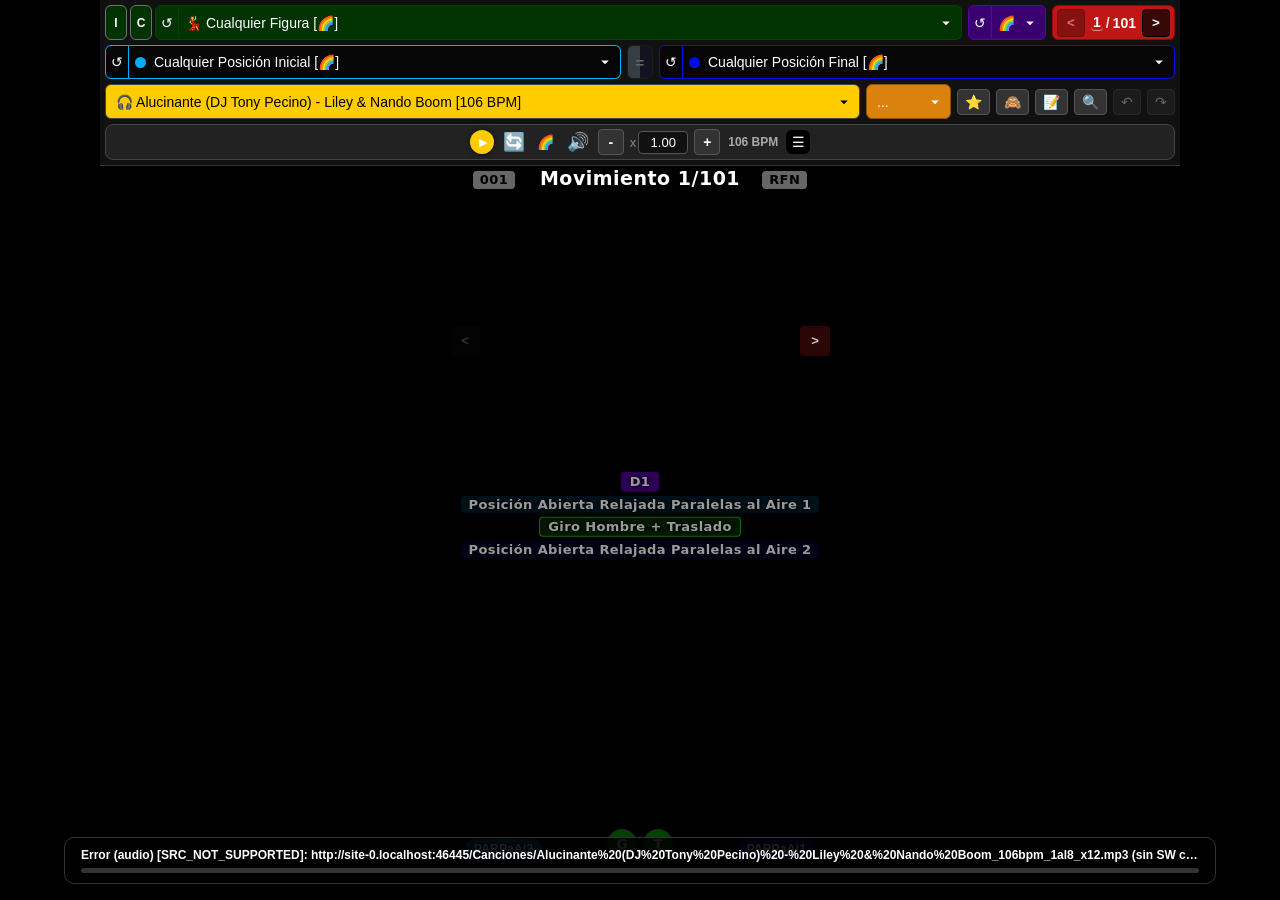
==== index.html @ b6594672 "Subida forzada directa automatizada" ====
<!DOCTYPE html>
<html lang="es">
<head>
    <meta charset="UTF-8">
    <meta name="viewport" content="width=device-width, initial-scale=1.0, maximum-scale=1.0, user-scalable=no">
    <meta name="theme-color" content="#111111">
    <meta name="apple-mobile-web-app-capable" content="yes">
    <meta name="apple-mobile-web-app-status-bar-style" content="black-translucent">
    <meta name="apple-mobile-web-app-title" content="Glosario Bachatero">
    <title>Glosario Bachatero</title>
    <link rel="manifest" href="manifest.json">
    <link rel="icon" href="icon-192.png" type="image/png">
    <link rel="apple-touch-icon" href="icon-192.png">
    <link rel="stylesheet" href="style.css?v=87">
</head>
<body>

    <div id="figure-panel">
        <div class="dropdown-group" id="fig-dropdown-group">
            <button class="figura-toggle-btn" id="fig-individualizar-btn" title="Mostrar Figuras individuales (un solo movimiento)">I</button>
            <button class="figura-toggle-btn" id="fig-combos-btn" title="Mostrar Combos (Figuras que combinan varios movimientos, &quot;A + B&quot;)">C</button>
            <button class="reset-btn" id="fig-reset-btn" title="Cualquier Figura">↺</button>
            <div class="dropdown-container" id="fig-dropdown-container">
                <div class="dropdown-selected" id="fig-selected"><span class="dropdown-label-text">💃 Cualquier Figura [🌈]</span></div>
                <div class="dropdown-options" id="fig-options-panel">
                    <input type="text" class="dropdown-search" id="fig-search" placeholder="🔍 Buscar Figura ...">
                    <div class="dropdown-list" id="fig-list"></div>
                </div>
            </div>
        </div>

        <div class="dropdown-group" id="ver-dropdown-group">
            <button class="reset-btn" id="ver-reset-btn" title="Cualquier Dificultad">↺</button>
            <div class="dropdown-container" id="ver-dropdown-container">
                <div class="dropdown-selected" id="ver-selected"><span class="dropdown-label-text">🌈</span></div>
                <div class="dropdown-options" id="ver-options-panel">
                    <div class="dropdown-list" id="ver-list"></div>
                </div>
            </div>
        </div>

        <div class="pagination-controls">
            <button id="prev-page-btn" class="page-btn" title="Anterior (Flecha Izq)">&lt;</button>
            <span id="page-indicator"><input type="number" id="page-indicator-input" min="1" step="1" inputmode="numeric"><span class="page-indicator-sep">/</span><span id="page-indicator-total">1</span></span>
            <button id="next-page-btn" class="page-btn" title="Siguiente (Flecha Der)">&gt;</button>
        </div>

    </div>

    <div id="position-panel">
        <div class="dropdown-group" id="posini-dropdown-group">
            <button class="reset-btn" id="posini-reset-btn" title="Cualquier Posición Inicial">↺</button>
            <div class="dropdown-container" id="posini-dropdown-container">
                <div class="dropdown-selected" id="posini-selected"><span class="dropdown-label-text"><span class="pos-dot pos-dot-ini"></span>Cualquier Posición Inicial [🌈]</span></div>
                <div class="dropdown-options" id="posini-options-panel">
                    <input type="text" class="dropdown-search" id="posini-search" placeholder="🔍 Buscar Posición Inicial ...">
                    <div class="dropdown-list" id="posini-list"></div>
                </div>
            </div>
        </div>

        <button class="pos-igual-btn" id="pos-igual-btn" title="Sólo Posición Inicial = Posición Final (I)">=</button>

        <div class="dropdown-group" id="posfin-dropdown-group">
            <button class="reset-btn" id="posfin-reset-btn" title="Cualquier Posición Final">↺</button>
            <div class="dropdown-container" id="posfin-dropdown-container">
                <div class="dropdown-selected" id="posfin-selected"><span class="dropdown-label-text"><span class="pos-dot pos-dot-fin"></span>Cualquier Posición Final [🌈]</span></div>
                <div class="dropdown-options" id="posfin-options-panel">
                    <input type="text" class="dropdown-search" id="posfin-search" placeholder="🔍 Buscar Posición Final ...">
                    <div class="dropdown-list" id="posfin-list"></div>
                </div>
            </div>
        </div>

    </div>

    <div id="ui-panel">
        <div class="song-selector-group">
            <div class="dropdown-container" id="song-dropdown-container">
                <div class="dropdown-selected" id="song-selected"><span class="dropdown-label-text">🎧 Seleccionar Canción...</span></div>
                <div class="dropdown-options" id="song-options-panel">
                    <div class="song-sort-row">
                        <button class="sort-btn active" id="sort-abc" title="Ordenar Alfabéticamente">A-Z</button>
                        <button class="sort-btn" id="sort-bpm" title="Ordenar por BPM">BPM</button>
                    </div>
                    <input type="text" class="dropdown-search" id="song-search" placeholder="🔍 Buscar canción...">
                    <div class="dropdown-list" id="song-list"></div>
                </div>
            </div>
            <div class="dropdown-container fav-list-dropdown-container" id="fav-list-dropdown-container">
                <div class="dropdown-selected" id="fav-list-selected"><span class="dropdown-label-text">...</span></div>
                <div class="dropdown-options" id="fav-list-options-panel">
                    <div class="fav-list-manage-row">
                        <button class="fav-mini-btn" id="fav-list-new-btn" title="Nueva lista de favoritos">+</button>
                        <button class="fav-mini-btn" id="fav-list-rename-btn" title="Renombrar la lista seleccionada">✎</button>
                        <button class="fav-mini-btn" id="fav-list-delete-btn" title="Eliminar la lista seleccionada">🗑</button>
                    </div>
                    <div class="dropdown-list" id="fav-list-list"></div>
                </div>
            </div>
            <button class="history-btn fav-star-btn" id="fav-add-current-btn" title="Agregar la Figura actual a la lista seleccionada (B)">⭐</button>
            <button class="history-btn hide-star-btn" id="fig-hide-current-btn" title="Ocultar el movimiento actual (O)">🙈</button>
            <button class="history-btn note-btn" id="fig-note-btn" title="Anotar una nota para el movimiento actual (N)">📝</button>
            <div class="movsearch-container" id="movsearch-container">
                <button class="history-btn" id="movsearch-btn" title="Buscar Movimiento por código (L)">🔍</button>
                <div class="movsearch-options" id="movsearch-options-panel">
                    <input type="text" class="dropdown-search" id="movsearch-search" placeholder="🔍 Buscar por código (ej. ART)...">
                    <div class="dropdown-list" id="movsearch-list"></div>
                </div>
            </div>
            <button class="history-btn" id="undo-btn" title="Deshacer (Ctrl+Z)" disabled>↶</button>
            <button class="history-btn" id="redo-btn" title="Rehacer (Ctrl+Y)" disabled>↷</button>
        </div>

        <div class="controls-box">
            <button id="play-btn" class="btn-yellow" title="Reproducir (Espacio)">
                <span id="play-icon" class="icon-play">▶</span>
            </button>
            <button id="refresh-btn" class="action-btn" title="Reiniciar (R)">🔄</button>
            <button id="controls-reset-btn" class="controls-reset-btn" title="Reiniciar Todos los Filtros (F)">🌈</button>
            <button id="mute-btn" class="action-btn" title="Silenciar (M)">🔊</button>
            <div class="slow-container">
                <div class="rate-wrapper">
                    <span class="rate-btn" id="rate-minus">-</span>
                    <span class="rate-input-box">
                        <span class="rate-prefix">x</span>
                        <input type="number" id="rate-input" value="1.00" step="0.01" min="0.01" max="3.00" title="Velocidad (+ / -)">
                    </span>
                    <span class="rate-btn" id="rate-plus">+</span>
                </div>
                <span id="calc-bpm-label">--- BPM</span>
            </div>
            <div class="menu-container" id="menu-container">
                <button id="menu-btn" class="menu-btn" title="Más opciones">☰</button>
                <div class="menu-options" id="menu-options-panel">
                    <div class="menu-item" id="menu-download-item">
                        <span class="menu-item-label">📥 Descargar para modo avión</span>
                    </div>
                    <div class="menu-item menu-item-toggle" id="menu-title-toggle-item" title="Mostrar Título del Video (T)">
                        <span class="menu-item-label">🏷️ Mostrar código identificador</span>
                        <span class="menu-item-check" id="menu-title-toggle-check">✓</span>
                    </div>
                    <div class="menu-item menu-item-toggle" id="menu-show-hidden-toggle-item" title="Mostrar también, en toda la navegación, las Figuras que ocultaste">
                        <span class="menu-item-label">🙉 Mostrar figuras ocultas</span>
                        <span class="menu-item-check" id="menu-show-hidden-toggle-check">✓</span>
                    </div>
                    <div class="menu-item" id="menu-reset-hidden-item" title="Vuelve a mostrar, en la navegación normal, todas las Figuras que ocultaste">
                        <span class="menu-item-label">♻️ Restablecer todas las figuras ocultas</span>
                    </div>
                    <div class="menu-item" id="menu-hotkeys-item">
                        <span class="menu-item-label">⌨️ Ver atajos de teclado</span>
                    </div>
                    <div class="menu-item" id="menu-export-item" title="Genera un texto copiable con tus favoritos, tus Figuras ocultas y tus notas, para guardarlo como respaldo">
                        <span class="menu-item-label">⬆️ Exportar mis favoritos, ocultos y notas</span>
                    </div>
                    <div class="menu-item" id="menu-import-item" title="Pegá un texto exportado antes para restaurar tus favoritos, tus Figuras ocultas y tus notas">
                        <span class="menu-item-label">⬇️ Importar mis favoritos, ocultos y notas</span>
                    </div>
                    <div class="menu-item" id="menu-clear-cache-item" title="Borra todo lo guardado (incluido el modo avión) y recarga la última versión">
                        <span class="menu-item-label">🧹 Borrar caché y actualizar</span>
                    </div>
                    <div class="menu-item" id="menu-clear-cache-keep-favs-item" title="Borra el caché de la app y lo descargado para modo avión, y recarga la última versión, pero mantiene tus listas de favoritos, tus Figuras ocultas y tus notas">
                        <span class="menu-item-label">🧹 Borrar caché y actualizar (conservando mis favoritos, ocultos y notas)</span>
                    </div>
                </div>
            </div>
        </div>
    </div>

    <div id="hotkeys-modal-overlay">
        <div id="hotkeys-modal">
            <div id="hotkeys-modal-header">
                <span>⌨️ Atajos de teclado</span>
                <button id="hotkeys-modal-close" title="Cerrar">✕</button>
            </div>
            <div id="hotkeys-modal-body"></div>
        </div>
    </div>

    <div id="video-container">
        <div class="video-side"></div>
        <div class="video-center-wrapper" id="video-center-wrapper">
            <div class="video-center" id="video-grid-wrapper">
                <div id="loading-indicator">
                    <div class="loading-spinner"></div>
                    <div class="loading-text">Cargando...</div>
                </div>
            </div>
            <button id="video-prev-btn" class="page-btn video-nav-btn video-nav-btn-left" title="Anterior (Flecha Izq)">&lt;</button>
            <button id="video-next-btn" class="page-btn video-nav-btn video-nav-btn-right" title="Siguiente (Flecha Der)">&gt;</button>
            <button id="posini-swap-btn" class="pos-swap-btn pos-swap-btn-ini" title="Poner como Posición Inicial la actual Posición Final (y resetear la Posición Final)"><span></span></button>
            <button id="posfin-swap-btn" class="pos-swap-btn pos-swap-btn-fin" title="Poner como Posición Final la actual Posición Inicial (y resetear la Posición Inicial)"><span></span></button>
            <div id="figure-note-display"></div>
        </div>
        <div class="video-side"></div>
        <audio id="audio-player"></audio>
    </div>

    <div id="pull-indicator"><div class="pull-spinner"></div></div>

    <div id="offline-cache-banner">
        <div id="offline-cache-text">Preparando descarga offline...</div>
        <div id="offline-cache-track"><div id="offline-cache-bar"></div></div>
    </div>

    <script src="script.js?v=67"></script>
</body>
</html>
---- style.css ----
html { color-scheme: dark; }
*, *::before, *::after { box-sizing: border-box; margin: 0; padding: 0; }

body, html {
    width: 100vw;
    height: 100vh;
    background-color: black;
    display: flex;
    flex-direction: column;
    overflow: hidden;
    font-family: sans-serif;
    color: white;
}

@media (min-width: 1081px) {
    body, html {
        width: 1080px;
        margin-left: auto;
        margin-right: auto;
    }

    #posini-dropdown-container { max-width: none; }
    #posfin-dropdown-container { max-width: none; }

    #ui-panel {
        flex-direction: column;
        gap: 4px;
        padding: 4px 10px;
    }

    .song-selector-group {
        flex-wrap: nowrap;
        width: 100%;
        gap: 6px;
        justify-content: space-between;
    }

    #song-dropdown-container {
        flex: 1 1 auto;
        min-width: 0;
    }

    #song-dropdown-container .dropdown-selected {
        height: 35px;
    }

    .controls-box {
        width: 100%;
        justify-content: center;
    }
}

#figure-panel {
    flex: 0 0 auto;
    background: #111;
    padding: 5px 5px 5px 5px;
    display: flex;
    justify-content: center;
    align-items: center;
    flex-wrap: wrap;
    gap: 6px;
    /* border-bottom: 1px solid #222; */
}

.dropdown-container {
    position: relative;
    min-width: 280px;
}

/* Grupo botón-reset + desplegable: van pegados, sin espacio entre ellos,
   como si fueran un solo control partido en dos. */
.dropdown-group {
    display: flex;
    align-items: stretch;
    min-width: 0;
}
.dropdown-group .dropdown-container {
    flex: 1 1 auto;
    min-width: 0;
}
.dropdown-group .dropdown-selected {
    border-top-left-radius: 0;
    border-bottom-left-radius: 0;
    border-left: none;
    padding-left: 6px;
}

.reset-btn {
    flex-shrink: 0;
    width: 24px;
    padding: 0;
    background-color: #003300;
    border: 1px solid #004400;
    border-top-right-radius: 0;
    border-bottom-right-radius: 0;
    border-top-left-radius: 6px;
    border-bottom-left-radius: 6px;
    color: white;
    font-size: 14px;
    line-height: 1;
    cursor: pointer;
    display: flex;
    align-items: center;
    justify-content: center;
    transition: filter 0.15s;
}
.reset-btn:hover { filter: brightness(1.4); }
.reset-btn:active { filter: brightness(1.7); }

/* Botones "I" (Individualizar) y "C" (Combos) a la izquierda del reset de
   Figura, mismo concepto que en __Reordenador.py: "I" también lista cada
   movimiento suelto de las Figuras compuestas ("A + B") además de la
   combinación completa; "C" muestra/oculta del todo las tomas cuya Figura
   es una combinación de varios movimientos. Activados por defecto (igual
   que en el reordenador), con el mismo celeste que el resto de los toggles
   activos de la app cuando están prendidos, y apagados/oscuros cuando no. */
.figura-toggle-btn {
    flex-shrink: 0;
    width: 22px;
    padding: 0;
    background-color: #1a1a1a;
    border: 1px solid #333;
    border-radius: 6px;
    color: #666;
    font-size: 12px;
    font-weight: bold;
    line-height: 1;
    cursor: pointer;
    display: flex;
    align-items: center;
    justify-content: center;
    margin-right: 3px;
    transition: filter 0.15s, background-color 0.15s, color 0.15s, border-color 0.15s;
}
.figura-toggle-btn:hover { filter: brightness(1.3); }
.figura-toggle-btn.active {
    background-color: #003300;
    border-color: #717070;
    color: #ffffff;
}

#ver-reset-btn { background-color: #3a0070; border-color: #5c00b0; }
#posini-reset-btn { background-color: #060606; border-color: #00AEFF; }
#posfin-reset-btn { background-color: #060606; border-color: #000CF0; }

#song-dropdown-container { min-width: 140px; }
#fig-dropdown-group { flex: 1 1 auto; min-width: 0; }
#ver-dropdown-group { min-width: 0; width: max-content; flex-shrink: 0; }
#ver-dropdown-group .dropdown-container { flex: 0 0 auto; width: max-content; }
#ver-dropdown-container .dropdown-selected { width: max-content; }

.dropdown-selected {
    padding: 8px 30px 8px 10px;
    font-size: 14px;
    background-color: #003300;
    color: white;
    border: 1px solid #004400;
    border-radius: 6px;
    cursor: pointer;
    background-image: url("data:image/svg+xml;charset=UTF-8,%3Csvg xmlns='http://www.w3.org/2000/svg' viewBox='0 0 24 24' fill='white'%3E%3Cpath d='M7 10l5 5 5-5z'/%3E%3C/svg%3E");
    background-repeat: no-repeat;
    background-position: right 6px center;
    background-size: 18px;
    user-select: none;
    height: 35px;
    display: flex;
    align-items: center;
}

/* El texto (y los íconos/puntos que lleve adentro) vive en su propio span
   que se recorta con "..." dentro del espacio disponible, para que la
   flechita del desplegable (background-image de arriba) quede siempre
   limpia y nunca tapada/empujada por un texto largo. */
.dropdown-label-text {
    flex: 1 1 auto;
    min-width: 0;
    overflow: hidden;
    text-overflow: ellipsis;
    white-space: nowrap;
    display: block;
    /* padding-left: 0px; */
}

#song-dropdown-container .dropdown-selected {
    background-color: #ffcc00;
    border-color: #444;
    color: black;
    background-image: url("data:image/svg+xml;charset=UTF-8,%3Csvg xmlns='http://www.w3.org/2000/svg' viewBox='0 0 24 24' fill='black'%3E%3Cpath d='M7 10l5 5 5-5z'/%3E%3C/svg%3E");
}

#ver-dropdown-container .dropdown-selected {
    background-color: #3a0070;
    border-color: #5c00b0;
    color: white;
    background-image: url("data:image/svg+xml;charset=UTF-8,%3Csvg xmlns='http://www.w3.org/2000/svg' viewBox='0 0 24 24' fill='white'%3E%3Cpath d='M7 10l5 5 5-5z'/%3E%3C/svg%3E");
}

.dropdown-options {
    display: none;
    position: absolute;
    top: 100%;
    left: 0;
    right: 0;
    background-color: #222;
    border: 1px solid #444;
    border-radius: 6px;
    margin-top: 4px;
    z-index: 100;
    box-shadow: 0 4px 12px rgba(0,0,0,0.8);
    max-height: 350px;
    flex-direction: column;
}

.dropdown-search {
    margin: 8px;
    padding: 8px 10px;
    background: #111;
    border: 1px solid #444;
    color: white;
    border-radius: 4px;
    outline: none;
    font-size: 14px;
}

.dropdown-list {
    overflow-y: auto;
    flex: 1;
}

.dropdown-item {
    padding: 10px 12px;
    font-size: 14px;
    cursor: pointer;
    border-bottom: 1px solid #333;
    transition: background-color 0.1s;
}
.dropdown-item:last-child { border-bottom: none; }
.dropdown-item:hover { background-color: #444; }

/* Resaltado por teclado (Flecha Arriba/Abajo dentro del desplegable abierto),
   independiente del color propio de "seleccionado" de cada panel: un marco
   blanco por dentro que se ve sobre cualquier fondo. Enter confirma el ítem
   resaltado. */
.dropdown-item.kbd-highlight {
    box-shadow: inset 0 0 0 2px rgba(255, 255, 255, 0.85);
}

#fig-options-panel .dropdown-search:focus { border: 1px solid #004400; }
#fig-options-panel .dropdown-item.selected { background-color: #003300; color: #ffffff; font-weight: bold; }
#song-options-panel .dropdown-search:focus { border-color: #ffcc00; }
#song-options-panel .dropdown-item.selected { background-color: #ffcc00; color: black; font-weight: bold; }
#ver-options-panel .dropdown-item.selected { background-color: #3a0070; color: white; font-weight: bold; }
#ver-options-panel .dropdown-item:hover { background-color: #5c00b0; }

.pagination-controls {
    display: flex;
    align-items: center;
    background: #bf1616;
    border: 1px solid #900a0a;
    border-radius: 6px;
    height: 35px;
		padding: 4px;
		gap: 6px;
}

#page-indicator {
    font-size: 14px;
    min-width: 45px;
    text-align: center;
    font-weight: bold;
    color: #ffffff;
    display: flex;
    align-items: center;
    justify-content: center;
    gap: 3px;
}

.page-indicator-sep { opacity: 0.85; }

#page-indicator-input {
    /* Ancho ajustado al contenido (en vez de un ancho fijo de 32px) para que
       el número quede tan "pegado" como el total de la derecha, en lugar de
       verse suelto dentro de una caja más ancha. Se recalcula por JS según
       la cantidad de dígitos (ver actualizarPaginacion). */
    width: 1.5ch;
    min-width: 1.5ch;
    background: transparent;
    border: none;
    border-bottom: 1px solid rgba(255,255,255,0.5);
    color: #ffffff;
    font-size: 14px;
    font-family: inherit;
    font-weight: bold;
    text-align: center;
    padding: 0;
    -moz-appearance: textfield;
}
#page-indicator-input::-webkit-outer-spin-button,
#page-indicator-input::-webkit-inner-spin-button {
    -webkit-appearance: none;
    margin: 0;
}
#page-indicator-input:focus {
    outline: none;
    border-bottom: 1px solid #ffffff;
}
#page-indicator-input:disabled { opacity: 0.5; }

.page-btn {
    background: #370808;
    border: 1px solid #000;
    color: #ffffff;
    border-radius: 4px;
    width: 28px;
    height: 28px;
    cursor: pointer;
    display: flex;
    justify-content: center;
    align-items: center;
    font-weight: bold;
    transition: 0.2s;
}
@media (hover: hover) {
    .page-btn:hover:not(:disabled) { background: #5a0c0c; }
}
.page-btn:disabled { opacity: 0.4; cursor: default; }


#ui-panel {
    flex: 0 0 auto;
    background: #111;
    border-bottom: 1px solid #333;
    /* display: flex; */
    justify-content: center;
    align-items: center;
    /* gap: 5px; */
    position: relative;
    z-index: 50;
    padding: 0px 5px 5px 5px;
}

/* ================= POSITION PANEL ================= */
#position-panel {
    flex: 0 0 auto;
    background: #111;
    padding: 0px 5px 5px 5px;
    display: flex;
    justify-content: center;
    align-items: center;
    gap: 6px;
    /* border-bottom: 1px solid #222; */
}

#posini-dropdown-group { min-width: 0; flex: 1 1 0; }
#posfin-dropdown-group { min-width: 0; flex: 1 1 0; }

#posini-dropdown-container .dropdown-selected,
#posfin-dropdown-container .dropdown-selected {
    height: 34px;
    padding-top: 6px;
    padding-bottom: 6px;
}

#posini-reset-btn, #posfin-reset-btn { height: 34px; }

/* Botón "=" entre Posición Inicial y Posición Final: mitad celeste (color
   de Posición Inicial) / mitad azul (color de Posición Final), con el "="
   en blanco. Apagado por defecto (semi-transparente y sin color, como los
   demás toggles de la app cuando están desactivados); al activarse toma
   color completo y un resaltado blanco. Actívalo/desactívalo con el mouse
   o con la tecla I; mientras está activo, sólo se listan/muestran las
   tomas cuya Posición Inicial y Final sean exactamente la misma. */
.pos-igual-btn {
    flex-shrink: 0;
    width: 26px;
    height: 34px;
    padding: 0;
    margin: 0;
    border: 1px solid #333;
    border-radius: 6px;
    background: linear-gradient(to right, #00AEFF 50%, #000CF0 50%);
    color: #ffffff;
    font-size: 15px;
    font-weight: bold;
    line-height: 1;
    cursor: pointer;
    display: flex;
    align-items: center;
    justify-content: center;
    opacity: 0.35;
    filter: grayscale(85%);
    transition: filter 0.15s, opacity 0.15s;
}
.pos-igual-btn:hover { filter: grayscale(85%) brightness(1.3); }
.pos-igual-btn.active {
    opacity: 1;
    filter: none;
}
.pos-igual-btn.active:hover { filter: brightness(1.15); }

#posini-dropdown-container .dropdown-selected {
    background-color: #060606;
    border-color: #00AEFF;
    color: white;
    background-image: url("data:image/svg+xml;charset=UTF-8,%3Csvg xmlns='http://www.w3.org/2000/svg' viewBox='0 0 24 24' fill='white'%3E%3Cpath d='M7 10l5 5 5-5z'/%3E%3C/svg%3E");
}

#posfin-dropdown-container .dropdown-selected {
    background-color: #060606;
    border-color: #000CF0;
    color: white;
    background-image: url("data:image/svg+xml;charset=UTF-8,%3Csvg xmlns='http://www.w3.org/2000/svg' viewBox='0 0 24 24' fill='white'%3E%3Cpath d='M7 10l5 5 5-5z'/%3E%3C/svg%3E");
}

#posini-options-panel .dropdown-item.selected { background-color: #060606; border: 1px solid #00AEFF; color: white; font-weight: bold; }
#posini-options-panel .dropdown-item:hover { background-color: #005a8a; }
#posini-options-panel .dropdown-search:focus { border-color: #00AEFF; }
#posfin-options-panel .dropdown-item.selected { background-color: #060606; border: 1px solid #000CF0; color: white; font-weight: bold; }
#posfin-options-panel .dropdown-item:hover { background-color: #00046a; }
#posfin-options-panel .dropdown-search:focus { border-color: #000CF0; }

.pos-dot {
    display: inline-block;
    width: 11px;
    height: 11px;
    border-radius: 50%;
    flex-shrink: 0;
    margin-top: 1px;
    margin-right: 8px;
    vertical-align: middle;
    position: relative;
    top: -1px;
}
.pos-dot-ini { background-color: #00AEFF; }
.pos-dot-fin { background-color: #000CF0; }

.song-selector-group {
    display: flex;
    align-items: center;
    gap: 6px;
    flex-wrap: wrap;
    justify-content: center;
    padding-bottom: 5px;
}

.sort-btn {
    background: #222;
    border: 1px solid #444;
    color: #888;
    font-size: 11px;
    padding: 4px 6px;
    border-radius: 4px;
    cursor: pointer;
    transition: all 0.2s;
}
.sort-btn:hover { color: white; border-color: #666; }
.sort-btn.active { color: #ff8f00; border-color: #ff8f00; background: #2a2a2a; }

/* Fila con A-Z / BPM, ahora DENTRO del menú de canciones (arriba del
   buscador), en vez de sueltos al lado del selector. */
.song-sort-row {
    display: flex;
    gap: 8px;
    padding: 8px 8px 0 8px;
    flex-shrink: 0;
}
.song-sort-row .sort-btn { flex: 1 1 auto; }

/* Botón lupa (🔍) para buscar Movimientos por su código de 3 letras (mismo
   que el cartel opcional del toggle "T"), a la izquierda de Deshacer. Mismo
   patrón que el menú ☰: botón + panel absoluto que se abre debajo. */
.movsearch-container {position: relative;flex-shrink: 0;/* padding-top: 1px; *//* padding-bottom: 3px; *//* height: 34px; *//* font-size: 22px; */}

.movsearch-options {
    display: none;
    position: absolute;
    top: 100%;
    left: 0;
    margin-top: 6px;
    background-color: #222;
    border: 1px solid #444;
    border-radius: 6px;
    z-index: 150;
    box-shadow: 0 4px 12px rgba(0,0,0,0.8);
    width: 240px;
    max-height: 350px;
    flex-direction: column;
    overflow: hidden;
}
#movsearch-list .dropdown-item.selected { background-color: #003300; color: #ffffff; font-weight: bold; }

/* Botones de Deshacer (↶) / Rehacer (↷) de filtros, mismo estilo que los
   botones de orden A-Z / BPM de al lado, deshabilitados (grisados) cuando
   no hay historial en esa dirección. */
.history-btn {
    background: #333333;
    border: 1px solid #555555;
    color: #ffffff;
    font-size: 14px;
    padding: 4px 7px;
    border-radius: 4px;
    cursor: pointer;
    transition: all 0.2s;
}
.history-btn:hover:not(:disabled) { background-color: #444444; }
.history-btn:disabled { opacity: 0.35; cursor: default; }

/* ===== FAVORITOS (varias listas con nombre) =====
   Menú "Seleccionar lista" con el mismo look & feel que el selector de
   Canciones (dropdown-container + dropdown-selected + panel), en naranja
   (mismo color ya usado en la app para A-Z/BPM activo) como representativo
   de esta función. Al lado, un botón ⭐ SUELTO (no despliega nada): guarda
   la Figura actual en la lista que esté seleccionada en el menú. */
#fav-list-dropdown-container {min-width: 0;width: 85px;max-width: 85px;flex: 0 0 85px;}
#fav-list-dropdown-container .dropdown-selected {
    height: 35px;
    background-color: #da820d;
    border-color: #8f560a;
    color: #ffffff;
    background-image: url("data:image/svg+xml;charset=UTF-8,%3Csvg xmlns='http://www.w3.org/2000/svg' viewBox='0 0 24 24' fill='white'%3E%3Cpath d='M7 10l5 5 5-5z'/%3E%3C/svg%3E");
}
#fav-list-options-panel { right: auto; width: min(340px, 92vw); }
#fav-list-list .dropdown-item.fav-list-item.selected { background-color: #da820d; color: #ffffff; font-weight: bold; }
#fav-list-list .dropdown-item.fav-list-item:hover { background-color: #a8670c; }
#fav-list-list .dropdown-item.kbd-highlight { background-color: #a8670c; }

/* Fila de cada lista (dentro del panel): manija de arrastre + triángulo de
   expandir/colapsar + nombre (que se selecciona como lista "activa" para el
   botón ⭐) + flechitas ▲/▼ para reordenar la lista entera. */
#fav-list-list .dropdown-item.fav-list-item {
    display: flex;
    align-items: center;
    gap: 4px;
    padding: 8px 10px;
}
#fav-list-list .fav-list-item.dragging { opacity: 0.35; }
.fav-list-expand-toggle {
    flex-shrink: 0;
    width: 14px;
    text-align: center;
    cursor: pointer;
    color: inherit;
    font-size: 11px;
    user-select: none;
}
.fav-list-name-label {
    flex: 1 1 auto;
    min-width: 0;
    overflow: hidden;
    text-overflow: ellipsis;
    white-space: nowrap;
    cursor: pointer;
}

.fav-list-manage-row {
    display: flex;
    gap: 6px;
    padding: 8px;
    flex-shrink: 0;
    border-bottom: 1px solid #333;
}
.fav-mini-btn {
    flex-shrink: 0;
    width: 22px;
    height: 22px;
    padding: 0;
    background-color: #1a1a1a;
    border: 1px solid #555;
    border-radius: 5px;
    color: #ccc;
    font-size: 12px;
    line-height: 1;
    cursor: pointer;
    display: flex;
    align-items: center;
    justify-content: center;
    transition: filter 0.15s;
}
.fav-mini-btn:hover { filter: brightness(1.4); border-color: #ff8f00; color: #ff8f00; }

.fav-star-btn { flex-shrink: 0; color: #ff8f00; border-color: #555555; font-size: 14px; position: relative; }
.fav-star-btn:active:not(:disabled) { filter: brightness(1.6); }
/* Ya guardada en la lista activa: fondo/borde resaltados (mismo amarillo
   que usa el 📝 cuando el movimiento actual ya tiene una nota, para que
   ambos "ya tiene algo guardado" se lean igual de un vistazo), para dejar
   claro que un nuevo click ahora la QUITA de la lista en vez de duplicarla. */
.fav-star-btn.active { background-color: #4a3300; border-color: #ffd54f; }
/* Ya guardada en CUALQUIER lista (esté activa o no): subrayado blanco ancho
   debajo del ícono, para notarlo de un vistazo sin tener que abrir el menú
   y revisar lista por lista. */
.fav-star-btn.in-list::after {
    content: '';
    position: absolute;
    left: 15%;
    right: 15%;
    bottom: 3px;
    height: 2px;
    background-color: #ffffff;
    border-radius: 1px;
    pointer-events: none;
}

/* Botón 🙈 (al lado del ⭐): oculta/muestra el movimiento actual de toda la
   navegación normal (paginación, flechas, grilla). Mismo look que el ⭐,
   pero en gris (neutro) y resaltado en rojo cuando el movimiento actual
   YA está oculto (un nuevo click lo restablece). */
.hide-star-btn { flex-shrink: 0; color: #bbbbbb; border-color: #555555; font-size: 14px; }
.hide-star-btn:active:not(:disabled) { filter: brightness(1.6); }
.hide-star-btn.active { background-color: #5a0c0c; border-color: #ff5252; color: #ff8a80; }

/* Botón 📝 (al lado del 🙈): anota/edita una nota personal (recordatorio de
   texto libre) para el movimiento actual. Mismo look base que el 🙈, con su
   propio color de "activo" cuando el movimiento actual ya tiene una nota
   guardada (mismo amarillo que toma prestado el ⭐ arriba). */
.note-btn { flex-shrink: 0; color: #bbbbbb; border-color: #555555; font-size: 14px; }
.note-btn:active:not(:disabled) { filter: brightness(1.6); }
.note-btn.active { background-color: #4a3b00; border-color: #ffd54f; color: #ffe082; }

/* El ícono de la lupa (buscar Movimiento por código), el de Ocultar
   Movimiento (🙈), el de Anotar Nota (📝) y el de Agregar la Figura actual
   a la lista (⭐) comparten el mismo efecto al pasar el mouse por encima. */
#movsearch-btn:hover:not(:disabled),
.hide-star-btn:hover:not(:disabled),
.note-btn:hover:not(:disabled),
.fav-star-btn:hover:not(:disabled) {
    background-color: #3a3a3a;
}

/* Nota personal del movimiento actual, mostrada DENTRO del video mismo,
   pegada al borde inferior (debajo de las flechas de Posición Inicial/
   Final, ver .pos-swap-btn más abajo), con fondo blanco y letra negra para
   que se lea como un cartelito pegado, no como parte del video. Oculta por
   completo cuando el movimiento actual no tiene ninguna nota guardada. */
#figure-note-display {
    display: none;
    position: absolute;
    left: 0;
    right: 0;
    bottom: 0;
    z-index: 25;
    background-color: #ffffff;
    color: #000000;
    font-size: 12px;
    font-weight: 600;
    line-height: 1.3;
    text-align: center;
    padding: 6px 10px;
    max-height: 30%;
    overflow-y: auto;
    box-shadow: 0 -2px 6px rgba(0, 0, 0, 0.5);
}
#figure-note-display.visible { display: block; }
/* Con la nota visible, las flechas de Posición Inicial/Final suben para no
   quedar tapadas por el cartelito blanco. */
.video-center-wrapper.has-note .pos-swap-btn { bottom: 38px; }

/* Debajo de la lista seleccionada (la que tiene fondo naranja), sus Figuras
   guardadas se listan anidadas, con sangría, para que se note que "cuelgan"
   de esa lista puntual: tocar una te lleva directo a esa Figura, "✕" la
   quita de la lista. */
.fav-sub-empty { font-size: 11px; color: #777; padding: 6px 12px 10px 30px; background-color: #1a1a1a; }
.fav-sub-item {
    display: flex;
    align-items: flex-start;
    gap: 4px;
    padding: 8px 12px 8px 8px;
    font-size: 12px;
    cursor: pointer;
    border-bottom: 1px solid #2a2a2a;
    background-color: #1a1a1a;
}
.fav-sub-item:hover { background-color: #333; }
.fav-sub-item.dragging { opacity: 0.35; }

/* Manija de arrastre: agarrar y soltar para reordenar la Figura dentro de
   la lista, o la lista entera dentro del panel (drag & drop nativo del
   navegador, funciona con mouse y con touch en los navegadores que lo
   soportan). */
.fav-item-drag-handle, .fav-list-drag-handle {
    flex-shrink: 0;
    width: 16px;
    text-align: center;
    color: #777;
    font-size: 13px;
    cursor: grab;
    user-select: none;
    padding-top: 2px;
}
.fav-sub-item:hover .fav-item-drag-handle { color: #ccc; }
.fav-sub-item.dragging .fav-item-drag-handle { cursor: grabbing; }
.fav-list-item.dragging .fav-list-drag-handle { cursor: grabbing; }

.fav-sub-item .fav-item-label {
    flex: 1 1 auto;
    min-width: 0;
    overflow: visible;
    text-overflow: unset;
    white-space: normal;
    word-break: break-word;
    line-height: 1.35;
    padding-top: 2px;
}

/* Cada parte de la etiqueta con su propio color, para identificar de un
   vistazo qué es cada dato: Dificultad violeta, Posición Inicial celeste,
   Posición Final azul, Figura verde, código de letras naranja, código
   numérico gris. */
.fav-item-label .fav-item-dif { color: #b388ff; }
.fav-item-label .fav-item-posini { color: #29c3ff; }
.fav-item-label .fav-item-posfin { color: #5c7cfa; }
.fav-item-label .fav-item-figura { color: #4caf50; }
.fav-item-label .fav-item-letras { color: #ff8f00; }
.fav-item-label .fav-item-num { color: #999999; }

/* Flechitas ▲/▼: alternativa al arrastre para mover la Figura un lugar
   hacia arriba o hacia abajo dentro de la misma lista. Se apagan (sin
   click) en la punta y el final de la lista. */
/* Flechitas ▲/▼: alternativa al arrastre para mover la Figura (o la lista
   entera) un lugar hacia arriba o hacia abajo. Se apagan (sin click) en la
   punta y el final. */
.fav-item-move, .fav-list-move {
    flex-shrink: 0;
    color: #999;
    font-size: 10px;
    padding: 3px 4px;
    border-radius: 4px;
    cursor: pointer;
    line-height: 1;
}
.fav-item-move:hover, .fav-list-move:hover { color: white; background-color: #444; }
.fav-item-move.fav-item-move-disabled, .fav-list-move.fav-item-move-disabled {
    opacity: 0.25;
    cursor: default;
    pointer-events: none;
}

/* "✕" para eliminar una lista entera directamente desde su fila (esté vacía
   o no), mismo criterio visual que el "✕" de quitar una Figura suelta. */
.fav-list-item .fav-list-remove {
    flex-shrink: 0;
    color: #999;
    font-size: 12px;
    padding: 2px 4px;
    border-radius: 4px;
    cursor: pointer;
}
.fav-list-item .fav-list-remove:hover { color: white; background-color: #661111; }

.fav-sub-item .fav-item-remove {
    flex-shrink: 0;
    color: #999;
    font-size: 12px;
    padding: 2px 4px;
    border-radius: 4px;
    cursor: pointer;
}
.fav-sub-item .fav-item-remove:hover { color: white; background-color: #661111; }

.controls-box {
    display: flex;
    align-items: center;
    background: #222;
    border: 1px solid #444;
    border-radius: 8px;
    padding: 4px 10px;
    gap: 8px;
}

#play-btn {
    width: 24px;
    height: 24px;
    border-radius: 50%;
    border: none;
    cursor: pointer;
    display: flex;
    justify-content: center;
    align-items: center;
    transition: transform 0.2s, filter 0.2s;
    box-shadow: 0 0 5px rgba(0,0,0,0.5);
    padding: 0;
    flex-shrink: 0;
}
.btn-yellow { background-color: #ffcc00; color: white; }
.btn-green { background-color: #28a745; color: white; }
.btn-red { background-color: #dc3545; color: white; }

#play-btn span {
    display: flex;
    align-items: center;
    justify-content: center;
    width: 100%;
    height: 100%;
    line-height: 0;
}
.icon-play { font-size: 11px; padding-left: 2px; }
.icon-stop { font-size: 10px; }

.action-btn {
    background: none; border: none; color: white; font-size: 18px;
    cursor: pointer; width: 24px; height: 24px;
    display: flex; justify-content: center; align-items: center;
    flex-shrink: 0;
}

/* Botón redondo de "Reiniciar Todos los Filtros" (misma acción que la tecla F):
   directamente el emoji 🌈 (mismo símbolo que se usa en el resto de la app
   para "Cualquiera"/"todo sin filtrar"), sobre un fondo simple. */
.controls-reset-btn {
    width: 24px;
    height: 24px;
    padding: 0;
    background: none;
    border: none;
    border-radius: 6px;
    color: white;
    font-size: 14px;
    line-height: 1;
    cursor: pointer;
    display: flex;
    align-items: center;
    justify-content: center;
    flex-shrink: 0;
    transition: filter 0.15s;
}
.controls-reset-btn:hover { filter: brightness(1.4); }
.controls-reset-btn:active { filter: brightness(1.7); }

/* Botón de menú (☰, 3 barritas): fondo negro, letra blanca — abre el panel
   con "Descargar para modo avión" y "Mostrar código identificador". */
.menu-container { position: relative; flex-shrink: 0; }

.menu-btn {
    width: 24px;
    height: 24px;
    border-radius: 6px;
    border: none;
    cursor: pointer;
    display: flex;
    justify-content: center;
    align-items: center;
    font-size: 14px;
    line-height: 1;
    color: #ffffff;
    background-color: #000000;
    flex-shrink: 0;
    transition: background-color 0.2s;
    padding: 0;
}
.menu-btn:hover { background-color: #1a1a1a; }

.menu-options {
    display: none;
    position: absolute;
    top: 100%;
    right: 0;
    margin-top: 6px;
    background-color: #222;
    border: 1px solid #444;
    border-radius: 6px;
    z-index: 150;
    box-shadow: 0 4px 12px rgba(0,0,0,0.8);
    min-width: 230px;
    max-width: min(300px, 92vw);
    flex-direction: column;
    overflow: hidden;
}

.menu-item {
    display: flex;
    align-items: center;
    justify-content: space-between;
    gap: 10px;
    padding: 10px 12px;
    font-size: 13px;
    color: white;
    cursor: pointer;
    white-space: nowrap;
}
.menu-item:hover { background-color: #333; }
.menu-item + .menu-item { border-top: 1px solid #333; }

/* La opción de borrar caché conservando favoritos tiene un texto más largo
   que el resto: a diferencia de los demás ítems (nowrap, una sola línea),
   a este se le permite partirse en más de una línea dentro del ancho
   máximo del panel (ver .menu-options), en vez de desbordarlo. */
#menu-clear-cache-keep-favs-item .menu-item-label {
    white-space: normal;
    line-height: 1.3;
}

.menu-item-check {
    color: #4caf50;
    font-weight: bold;
    visibility: hidden;
}
.menu-item-toggle.active .menu-item-check { visibility: visible; }

.slow-container { display: flex; align-items: center; gap: 8px; }
.rate-wrapper { display: flex; align-items: center; gap: 6px; }
.rate-input-box { display: flex; align-items: center; gap: 2px; }
.rate-prefix { color: #888888; font-size: 13px; pointer-events: none; line-height: 1; flex-shrink: 0; }
.rate-btn {
    all: unset;
    display: inline-flex !important;
    justify-content: center !important;
    align-items: center !important;
    width: 26px !important;
    height: 26px !important;
    min-width: 26px !important;
    min-height: 26px !important;
    background-color: #333333 !important;
    background-image: none !important;
    border: 1px solid #555555 !important;
    border-radius: 4px !important;
    color: #ffffff !important;
    -webkit-text-fill-color: #ffffff !important;
    font-size: 14px !important;
    font-weight: bold !important;
    text-align: center !important;
    line-height: 1 !important;
    cursor: pointer !important;
    flex-shrink: 0 !important;
    user-select: none !important;
    -webkit-user-select: none !important;
    -webkit-tap-highlight-color: transparent !important;
    box-sizing: border-box !important;
    touch-action: manipulation !important;
}
.rate-btn:hover { background-color: #444444 !important; }
.rate-btn:active { background-color: #555555 !important; }

input[type="number"] {
    background: #111111;
    border: 1px solid #555555;
    color: #ffffff;
    border-radius: 4px;
    padding: 3px 4px;
    width: 50px;
    font-size: 13px;
    outline: none;
    -webkit-appearance: none;
    appearance: none;
    text-align: center;
    forced-color-adjust: none;
    white-space: nowrap;
}
input[type="number"]::-webkit-inner-spin-button,
input[type="number"]::-webkit-outer-spin-button {
    -webkit-appearance: none; appearance: none; margin: 0; display: none;
}
input[type="number"]::-moz-inner-spin-button { display: none; }

#calc-bpm-label { font-size: 12px; color: #aaa; min-width: 50px; font-weight: bold; }

/* ================= VIDEO Y GRILLA ================= */
#video-container {
    flex: 1 1 auto;
    display: flex;
    flex-direction: row;
    min-height: 0;
    overflow: hidden;
    background: #000;
    position: relative;
    z-index: 1;
    user-select: none;
    -webkit-user-select: none;
    -webkit-touch-callout: none;
}

.video-side {
    flex: 1 1 auto;
    background: #000;
    min-width: 0;
}

.video-center-wrapper {
    flex: 0 0 398px;
    width: 398px;
    height: 698px;
    position: relative;
}

.video-center {
    width: 100%;
    height: 100%;
    position: relative;
    background: #000;
    overflow: hidden;
}

/* Flechitas < > para cambiar de Movimiento, ancladas más arriba en el video
   (no en el medio, para no tapar la parte central de la toma), y no se
   pierden al re-renderizar la grilla porque son hermanas de
   #video-grid-wrapper, no hijas de él. Mismo estilo que el paginador de
   arriba (.page-btn), un poco más grandes para que sean fáciles de tocar. */
.video-nav-btn {
    position: absolute;
    top: 25%;
    transform: translateY(-50%);
    z-index: 20;
    width: 32px;
    height: 32px;
    font-size: 13px;
    opacity: 0.8;
}
/* El opacity:1 en :hover queda "pegado" en pantallas táctiles después de
   tocar el botón (el navegador no siempre limpia el :hover hasta tocar otra
   cosa), así que la misma habilitación se veía a veces más opaca y a veces
   más traslúcida al ir pasando de página en el celular. Restringido a
   dispositivos que realmente tienen hover (mouse), así en touch la
   translucidez del botón depende solo de habilitado/deshabilitado, siempre
   igual. */
@media (hover: hover) {
    .video-nav-btn:hover:not(:disabled) { opacity: 1; }
}
.video-nav-btn:disabled { opacity: 0.2; cursor: default; filter: grayscale(1); }
.video-nav-btn-left { left: 8px; }
.video-nav-btn-right { right: 8px; }

/* Flechas para encadenar Posición Inicial/Final (ver handlers en script.js).
   Van cerca de las MISMAS posiciones horizontales que los carteles del
   código identificador (left/right, ahora al 6%), pero del lado de abajo
   del video en vez de arriba, con la misma separación del borde (5px) que
   ese cartel tiene arriba. Izquierda (celeste ←): fija la Posición Inicial
   usando la Posición Final que se ve ahora, y resetea la Posición Final.
   Derecha (azul →): fija la Posición Final usando la Posición Inicial que
   se ve ahora, y resetea la Posición Inicial. Mismos colores que usan los
   pos-dot del resto de la app para cada dimensión. Sin borde, fondo
   translúcido de su color y letra siempre blanca. */
.pos-swap-btn {
    position: absolute;
    bottom: 5px;
    z-index: 20;
    border: none;
    border-radius: 999px;
    padding: 4px 9px;
    margin: 0;
    cursor: pointer;
    display: flex;
    align-items: center;
    justify-content: center;
    opacity: 0.95;
    max-width: 30%;
    box-shadow: 0 0 4px rgba(0, 0, 0, 0.6);
}
.pos-swap-btn-ini { left: 6%; background-color: rgba(0, 174, 255, 0.55); }
.pos-swap-btn-fin { right: 6%; background-color: rgba(0, 12, 240, 0.55); }
.pos-swap-btn span {
    display: inline-block;
    font-size: 12px;
    font-weight: 700;
    line-height: 1;
    letter-spacing: 0.2px;
    white-space: nowrap;
    overflow: hidden;
    text-overflow: ellipsis;
    color: #ffffff !important;
    text-shadow: 0 0 4px rgba(0, 0, 0, 0.9), 0 0 8px rgba(0, 0, 0, 0.75);
}
@media (hover: hover) {
    .pos-swap-btn:hover { opacity: 1; }
}

/* Círculos verdes clickeables: uno por cada "parte" de la Figura del video
   actual (una sola si es singular, varias si es compuesta "A + B", ver
   componentesDeFigura en script.js), cada uno con la primera letra de esa
   parte. Van uno al lado del otro, centrados horizontalmente, a la misma
   altura que las flechitas ← →. Clickear cada uno fija (o quita, si ya
   estaba fijado) el filtro de Figura con ese componente puntual. */
.figura-circle-group {
    position: absolute;
    left: 50%;
    bottom: 5px;
    transform: translateX(-50%);
    z-index: 20;
    display: flex;
    align-items: center;
    gap: 6px;
}
.figura-circle {
    width: 30px;
    height: 30px;
    border-radius: 50%;
    background-color: rgba(0, 120, 0, 0.8);
    border: 1px solid rgba(55, 55, 55, 0.9);
    color: #ffffff;
    font-family: 'Segoe UI', system-ui, -apple-system, BlinkMacSystemFont, sans-serif;
    font-size: 14px;
    line-height: 1;
    font-weight: 700;
    padding: 0;
    margin: 0;
    display: grid;
    place-items: center;
    cursor: pointer;
    opacity: 0.7;
    box-shadow: 0 0 4px rgba(0, 0, 0, 0.6);
}
@media (hover: hover) {
    .figura-circle:hover { opacity: 1; }
}
.figura-circle-activo { box-shadow: inset 0 0 0 2px rgba(255, 255, 255, 0.6), 0 0 4px rgb(255 255 255 / 50%); }

.video-grid {
    display: grid;
    width: 100%;
    height: 100%;
    gap: 2px;
    background: #000;
}

.grid-1x1 { grid-template-columns: 1fr; grid-template-rows: 1fr; }
.grid-2x2 { grid-template-columns: 1fr 1fr; grid-template-rows: 1fr 1fr; }
.grid-3x3 { grid-template-columns: 1fr 1fr 1fr; grid-template-rows: 1fr 1fr 1fr; }
.grid-4x4 { grid-template-columns: 1fr 1fr 1fr 1fr; grid-template-rows: 1fr 1fr 1fr 1fr; }

.grid-cell {
    position: relative;
    background: #000;
    overflow: hidden;
    width: 100%;
    height: 100%;
}

.grid-cell video {
    position: absolute;
    top: 0;
    left: 0;
    width: 100%;
    height: 100%;
    object-fit: cover;
    display: block;
    -webkit-user-drag: none;
    user-drag: none;
    pointer-events: none;
}

.vid-hidden { opacity: 0; pointer-events: none; }
.vid-visible { opacity: 1; pointer-events: auto; }

/* ================= ETIQUETA MOVIMIENTO ================= */
.movement-label {
    position: absolute;
    top: -1px;
    left: 50%;
    transform: translateX(-50%);
    background: rgba(0, 0, 0, 0.55);
    color: #ffffff;
    font-family: 'Segoe UI', system-ui, -apple-system, BlinkMacSystemFont, sans-serif;
    font-size: 19px;
    font-weight: 700;
    padding: 2px 10px;
    border-radius: 0;
    z-index: 10;
    pointer-events: none;
    white-space: nowrap;
    text-shadow: 0 0 3px rgba(0,0,0,1), 0 0 6px rgba(0,0,0,0.8);
    letter-spacing: 0.5px;
    line-height: 1.2;
    border: none;
}

/* Tamaños y posiciones por versión de grilla */
.grid-1x1 .movement-label { top: -1px; font-size: 19px; padding: 2px 10px; letter-spacing: 0.5px; }
.grid-2x2 .movement-label { top: -1px; font-size: 11px; padding: 1px 6px; letter-spacing: 0.3px; }
.grid-3x3 .movement-label { top: 0px; font-size: 7px; padding: 1px 4px; letter-spacing: 0.2px; }
.grid-4x4 .movement-label { top: -1px; font-size: 6px; padding: 0px 3px; letter-spacing: 0.1px; }

/* ================= OVERLAY CENTRAL: FIGURA / POSICIÓN INICIAL / POSICIÓN FINAL ================= */
/* Igual que .movement-label pero centrado en el video y MUCHO más
   transparente, para que se pueda leer el nombre sin tapar la toma. */
.figure-center-overlay {
    position: absolute;
    top: 50%;
    left: 50%;
    transform: translate(-50%, -50%);
    display: flex;
    flex-direction: column;
    align-items: center;
    gap: 5px;
    z-index: 9;
    pointer-events: none;
    /* Ancho FIJO (no max-width) para que cada cartel disponga de todo este
       espacio para sí mismo, en vez de quedar limitado al ancho del cartel
       más corto de al lado (eso era lo que forzaba el salto de línea antes
       de tiempo). Mucho más ancho que antes. */
    width: 98%;
}

.info-badge {
    color: rgba(255, 255, 255, 0.6);
    font-family: 'Segoe UI', system-ui, -apple-system, BlinkMacSystemFont, sans-serif;
    font-size: 19px;
    font-weight: 700;
    padding: 2px 10px;
    border-radius: 4px;
    /* Si el nombre no entra en el ancho, continúa en una línea de abajo en
       vez de cortarse con "..." */
    white-space: normal;
    overflow-wrap: break-word;
    word-break: break-word;
    text-shadow: 0 0 3px rgba(0,0,0,1), 0 0 6px rgba(0,0,0,0.8);
    letter-spacing: 0.5px;
    line-height: 1.2;
    text-align: center;
    /* Se ajusta a su propio contenido (no al del cartel más corto de al
       lado), pudiendo usar hasta el 100% del ancho del overlay. */
    width: max-content;
    max-width: 100%;
    cursor: pointer;
    pointer-events: auto;
}

/* Los carteles (Dificultad/Posición Inicial/Figura/Posición Final) también
   funcionan como botón para fijar esa dimensión como filtro, usando el valor
   que se ve en el video actual (ver fijarFiltroDesdeVideoActual en
   script.js). Este resalte al pasar el mouse deja claro que son clickeables,
   sin tocar el borde blanco que ya indica "filtro activo". */
@media (hover: hover) {
    .info-badge:hover { filter: brightness(1.35); }
}
.info-badge:active { filter: brightness(1.6); }

/* Figura y Dificultad llevan un borde más claro/oscuro que su propio fondo
   (en vez de blanco), para distinguirlas de las Posiciones. */
.info-badge-figura { border: 1px solid rgba(30, 110, 30, 0.9); }
.info-badge-dificultad { border: 1px solid rgba(46, 0, 88, 0.9); }

/* Mismos colores que usan los botones/desplegables de cada dimensión
   (Figura: verde, Posición Inicial: celeste, Posición Final: azul,
   Dificultad: violeta). La Dificultad usa la misma transparencia de fondo
   (alpha 0.5) que la Figura. Un poco menos transparentes que antes en el
   fondo, pero la letra en sí (arriba) quedó con más transparencia. */
.info-badge-figura { background-color: rgba(0, 51, 0, 0.5); }
.info-badge-dificultad { background-color: rgba(92, 0, 176, 0.5); }
.info-badge-posini { background-color: rgba(0, 174, 255, 0.1); }
.info-badge-posfin { background-color: rgba(0, 12, 240, 0.1); }

/* Cuando esa dimensión (Figura/Dificultad/Posición Inicial/Posición Final)
   tiene un filtro activo, el cartel correspondiente lleva un borde blanco
   interior (box-shadow inset, no toca el tamaño/posición) para que sea
   evidente de un vistazo que hay una configuración filtrada. */
.info-badge-filtro-activo { box-shadow: inset 0 0 0 1px rgba(255, 255, 255, 0.95); }

/* Caso especial Figura: su borde propio (verde) reemplaza directamente al
   borde blanco de "filtro activo" (en vez de sumarse), para que no se vean
   2 bordes distintos superpuestos cuando el filtro de Figura está fijado. */
.info-badge-figura.info-badge-filtro-activo {
    border-color: rgba(255, 255, 255, 0.95);
    box-shadow: none;
}

/* Cartel opcional (toggle "T") con el código identificador del archivo de
   video actual, partido en 2: el número al principio (ej. "001") separado
   del borde izquierdo, y las 3 letras finales (ej. "RFN") separadas del
   borde derecho, ambos a la misma altura que "Movimiento X / X" (arriba del
   video, no abajo). Fondo blanco opaco, letra negra, mismo tamaño que
   .movement-label por nivel de grilla para que se vean a la misma altura real. */
.titulo-side-badge {
    position: absolute;
    top: 5px;
    z-index: 10;
    background-color: rgba(255, 255, 255, 0.4);
    color: #000000;
    font-family: 'Segoe UI', system-ui, -apple-system, BlinkMacSystemFont, sans-serif;
    font-size: 13px;
    font-weight: 700;
    padding: 1px 7px;
    border-radius: 4px;
    pointer-events: none;
    white-space: nowrap;
    letter-spacing: 0.4px;
    line-height: 1.2;
}
.titulo-side-left { left: 8%; }
.titulo-side-right { right: 8%; }

/* Tamaños y posiciones por versión de grilla, calcados de .movement-label
   para quedar a la misma altura en cada tier. Más chico y más alejado de
   los bordes (a mitad de camino entre el centro y el borde, vía left/right
   en % arriba) que el resto de los carteles, y despegado del borde
   superior los mismos 8px que separan a las flechitas &lt; &gt; de los
   bordes laterales del video. */
.grid-1x1 .titulo-side-badge { top: 5px; font-size: 13px; padding: 1px 7px; letter-spacing: 0.4px; }
.grid-2x2 .titulo-side-badge { top: 5px; font-size: 8px; padding: 1px 5px; letter-spacing: 0.2px; }
.grid-3x3 .titulo-side-badge { top: 5px; font-size: 5px; padding: 0px 3px; letter-spacing: 0.1px; }
.grid-4x4 .titulo-side-badge { top: 5px; font-size: 4px; padding: 0px 2px; letter-spacing: 0.1px; }

/* Tamaños por versión de grilla, igual criterio que .movement-label pero
   con letra más chica y todavía más transparencia que antes. */
.grid-1x1 .figure-center-overlay { gap: 4px; }
.grid-1x1 .info-badge { font-size: 13px; padding: 1px 8px; letter-spacing: 0.4px; }
.grid-2x2 .figure-center-overlay { gap: 2px; }
.grid-2x2 .info-badge { font-size: 8px; padding: 1px 5px; letter-spacing: 0.2px; }
.grid-3x3 .figure-center-overlay { gap: 1px; }
.grid-3x3 .info-badge { font-size: 5px; padding: 0px 3px; letter-spacing: 0.1px; }
.grid-4x4 .figure-center-overlay { gap: 1px; }
.grid-4x4 .info-badge { font-size: 4px; padding: 0px 2px; letter-spacing: 0.1px; }

/* ================= LOADING INDICATOR REFORZADO ================= */
#loading-indicator {
    position: absolute;
    top: 50%;
    left: 50%;
    transform: translate(-50%, -50%);
    display: none;
    z-index: 100;
    background: rgba(0,0,0,0.85);
    padding: 20px 30px;
    border-radius: 12px;
    text-align: center;
    flex-direction: column;
    align-items: center;
    gap: 10px;
    border: 1px solid #333;
    min-width: 140px;
}

.loading-spinner {
    width: 36px;
    height: 36px;
    border: 3px solid #333;
    border-top: 3px solid #2e7d32;
    border-radius: 50%;
    animation: spin 0.8s linear infinite;
    margin: 0 auto;
}

@keyframes spin {
    0% { transform: rotate(0deg); }
    100% { transform: rotate(360deg); }
}

.loading-text {
    color: white;
    font-size: 14px;
    font-weight: bold;
}

/* Aviso cuando no queda ningún Movimiento que mostrar (ej: "I" y "C"
   desactivados a la vez): ocupa toda la grilla, fondo negro y letra
   blanca, bien legible en vez de dejar la pantalla vacía. */
#sin-movimientos-aviso {
    width: 100%;
    height: 100%;
    background-color: #000000;
    color: #ffffff;
    display: flex;
    align-items: center;
    justify-content: center;
    text-align: center;
    padding: 20px;
    font-size: 16px;
    font-weight: bold;
    border: 2px solid #ffffff;
    box-sizing: border-box;
}

/* ================= BANNER DE DESCARGA OFFLINE ================= */
#offline-cache-banner {
    position: fixed;
    left: 50%;
    bottom: 16px;
    transform: translateX(-50%);
    display: none;
    z-index: 200;
    background: rgba(0,0,0,0.88);
    border: 1px solid #333;
    border-radius: 10px;
    padding: 10px 16px;
    min-width: 240px;
    max-width: 90vw;
    text-align: center;
    cursor: pointer;
}

#offline-cache-text {
    color: white;
    font-size: 12px;
    font-weight: bold;
    margin-bottom: 6px;
    white-space: nowrap;
    overflow: hidden;
    text-overflow: ellipsis;
}

#offline-cache-track {
    width: 100%;
    height: 5px;
    background: #333;
    border-radius: 3px;
    overflow: hidden;
}

#offline-cache-bar {
    height: 100%;
    width: 0%;
    background: #2e7d32;
    transition: width 0.25s ease;
}

/* ================= MOVIL ================= */
@media (max-width: 1080px) {
    body, html {
        height: 100dvh;
        min-height: 100dvh;
        max-height: 100dvh;
        overflow: hidden;
        overscroll-behavior-y: auto;
    }

    #video-container {
        flex: 1 1 auto;
        min-height: 0;
        display: flex;
        overflow: hidden;
    }

    .video-center-wrapper {
        flex: 1 1 auto;
        width: 100%;
        height: 100%;
        max-width: 398px;
        max-height: 698px;
        margin: 0 auto;
        position: relative;
    }

    .video-center {
        width: 100%;
        height: 100%;
    }

    .page-btn.video-nav-btn { width: 40px; height: 40px; font-size: 20px; }
    .pos-swap-btn { padding: 3px 22px; }
    .figura-circle { width: 32px; height: 32px; font-size: 16px; }
    .pos-swap-btn span { font-size: 14px; }

    .video-side {
        display: none;
    }

    .grid-cell video {
        width: 100%;
        height: 100%;
    }

    #figure-panel {
        flex-wrap: nowrap;
        padding: 5px 5px;
        gap: 5px;
        justify-content: space-between;
        padding-top: 5px;
    }
    #position-panel {
        padding: 2px 5px;
        gap: 5px;
        flex-wrap: nowrap;
        padding-top: 1px;
        padding-bottom: 1px;
    }
    #posini-dropdown-container, #posfin-dropdown-container {
        max-width: none;
    }
    #ui-panel {
        flex-direction: column;
        gap: 4px;
        padding: 5px 5px;
        padding-top: 4px;
        padding-bottom: 4px;
    }
    .song-selector-group {
        flex-wrap: nowrap;
        width: 100%;
        gap: 5px;
        justify-content: space-between;
        padding-bottom: 5px;
    }
    .controls-box {
        flex-wrap: nowrap;
        width: 100%;
        justify-content: center;
        gap: 5px;
        padding: 5px 10px;
    }
    .dropdown-container, #song-dropdown-container {
        min-width: 0;
        flex: 1 1 auto;
    }
    .dropdown-group {
        min-width: 0;
        flex: 1 1 auto;
    }
    #ver-dropdown-container {
        flex: 0 0 auto;
        width: max-content;
    }
    #ver-dropdown-group {
        flex: 0 0 auto;
        width: max-content;
    }
    #ver-dropdown-container .dropdown-selected {
        width: max-content;
    }
    #song-dropdown-container .dropdown-selected {
        height: 35px;
    }
    .dropdown-selected {
        font-size: 13px;
        padding: 8px 25px 8px 8px;
				padding-top: 10px;
    }
    .pagination-controls {
        flex-shrink: 0;
        gap: 6px;
        padding: 4px;
    }
    .page-btn { width: 26px; height: 26px; }
    .sort-btn { flex-shrink: 0; }
    .grid-1x1 .movement-label { top: -1px; font-size: 18px; padding: 2px 8px; }
    .grid-2x2 .movement-label { top: -1px; font-size: 10px; padding: 1px 5px; }
    .grid-3x3 .movement-label { top: 0px; font-size: 8px; padding: 0px 3px; }
    .grid-4x4 .movement-label { top: -1px; font-size: 6px; padding: 0px 2px; }
    .grid-1x1 .info-badge { font-size: 12px; padding: 1px 7px; }
    .grid-2x2 .info-badge { font-size: 7px; padding: 1px 4px; }
    .grid-3x3 .info-badge { font-size: 5px; padding: 0px 3px; }
    .grid-4x4 .info-badge { font-size: 4px; padding: 0px 2px; }
    .grid-1x1 .titulo-side-badge { top: 5px; font-size: 11px; padding: 1px 6px; }
    .grid-2x2 .titulo-side-badge { top: 5px; font-size: 7px; padding: 1px 4px; }
    .grid-3x3 .titulo-side-badge { top: 5px; font-size: 5px; padding: 0px 3px; }
    .grid-4x4 .titulo-side-badge { top: 5px; font-size: 4px; padding: 0px 2px; }
}

/* ================= PULL TO RELOAD INDICATOR ================= */
#pull-indicator {
    position: fixed;
    top: -60px;
    left: 50%;
    transform: translateX(-50%);
    width: 44px;
    height: 44px;
    background: #222;
    border: 2px solid #444;
    border-radius: 50%;
    display: flex;
    justify-content: center;
    align-items: center;
    z-index: 9999;
    transition: top 0.1s ease;
    box-shadow: 0 2px 8px rgba(0,0,0,0.6);
    pointer-events: none;
}
#pull-indicator .pull-spinner {
    width: 22px;
    height: 22px;
    border: 3px solid #555;
    border-top: 3px solid #2e7d32;
    border-radius: 50%;
}
#pull-indicator.pull-spinning .pull-spinner {
    animation: spin 0.6s linear infinite;
}

/* ================= MODAL DE ATAJOS DE TECLADO ================= */
#hotkeys-modal-overlay {
    display: none;
    position: fixed;
    inset: 0;
    background: rgba(0, 0, 0, 0.75);
    z-index: 500;
    justify-content: center;
    align-items: center;
    padding: 20px;
}

#hotkeys-modal {
    background: #1a1a1a;
    border: 1px solid #444;
    border-radius: 10px;
    width: 100%;
    max-width: 480px;
    max-height: 80vh;
    display: flex;
    flex-direction: column;
    box-shadow: 0 8px 30px rgba(0, 0, 0, 0.8);
}

#hotkeys-modal-header {
    display: flex;
    justify-content: space-between;
    align-items: center;
    padding: 14px 16px;
    border-bottom: 1px solid #333;
    font-weight: bold;
    font-size: 15px;
    flex-shrink: 0;
}

#hotkeys-modal-close {
    background: none;
    border: none;
    color: #ffffff;
    font-size: 16px;
    cursor: pointer;
    padding: 4px 8px;
    line-height: 1;
}
#hotkeys-modal-close:hover { color: #ff8f00; }

#hotkeys-modal-body {
    padding: 6px 16px 16px;
    overflow-y: auto;
}

.hotkey-row {
    display: flex;
    align-items: center;
    gap: 12px;
    padding: 9px 0;
    border-bottom: 1px solid #2a2a2a;
}
.hotkey-row:last-child { border-bottom: none; }

.hotkey-keys {
    flex: 0 0 auto;
    display: flex;
    gap: 4px;
    flex-wrap: wrap;
    min-width: 92px;
}

.hotkey-key {
    background: #333;
    border: 1px solid #555;
    border-radius: 4px;
    padding: 3px 7px;
    font-size: 12px;
    font-weight: bold;
    color: #ffcc00;
    white-space: nowrap;
}

.hotkey-desc {
    flex: 1 1 auto;
    font-size: 13px;
    color: #ddd;
    line-height: 1.3;
}
/* ================= FORZAR SIEMPRE VERTICAL (celular) =================
   Si el celular se gira a horizontal, no queremos que la app se reacomode:
   tiene que seguir viéndose exactamente igual que en vertical. Como los
   media query normales sólo saben de ancho/alto reales (no de "orientación
   declarada"), el truco es rotar visualmente toda la página -90° cuando el
   propio navegador reporta orientación horizontal en una pantalla de
   celular (alto real chico, <= 500px, para no afectar tablets/iPad que sí
   tienen su propio layout de escritorio a partir de 1081px de ancho). El
   html rotado intercambia sus propias width/height (100vh/100vw) para que
   todo el layout interno se siga calculando como si fuera vertical. */
@media screen and (orientation: landscape) and (max-height: 500px) {
    html {
        transform: rotate(-90deg);
        transform-origin: left top;
        width: 100vh;
        height: 100vw;
        overflow: hidden;
        position: absolute;
        top: 100%;
        left: 0;
    }
}
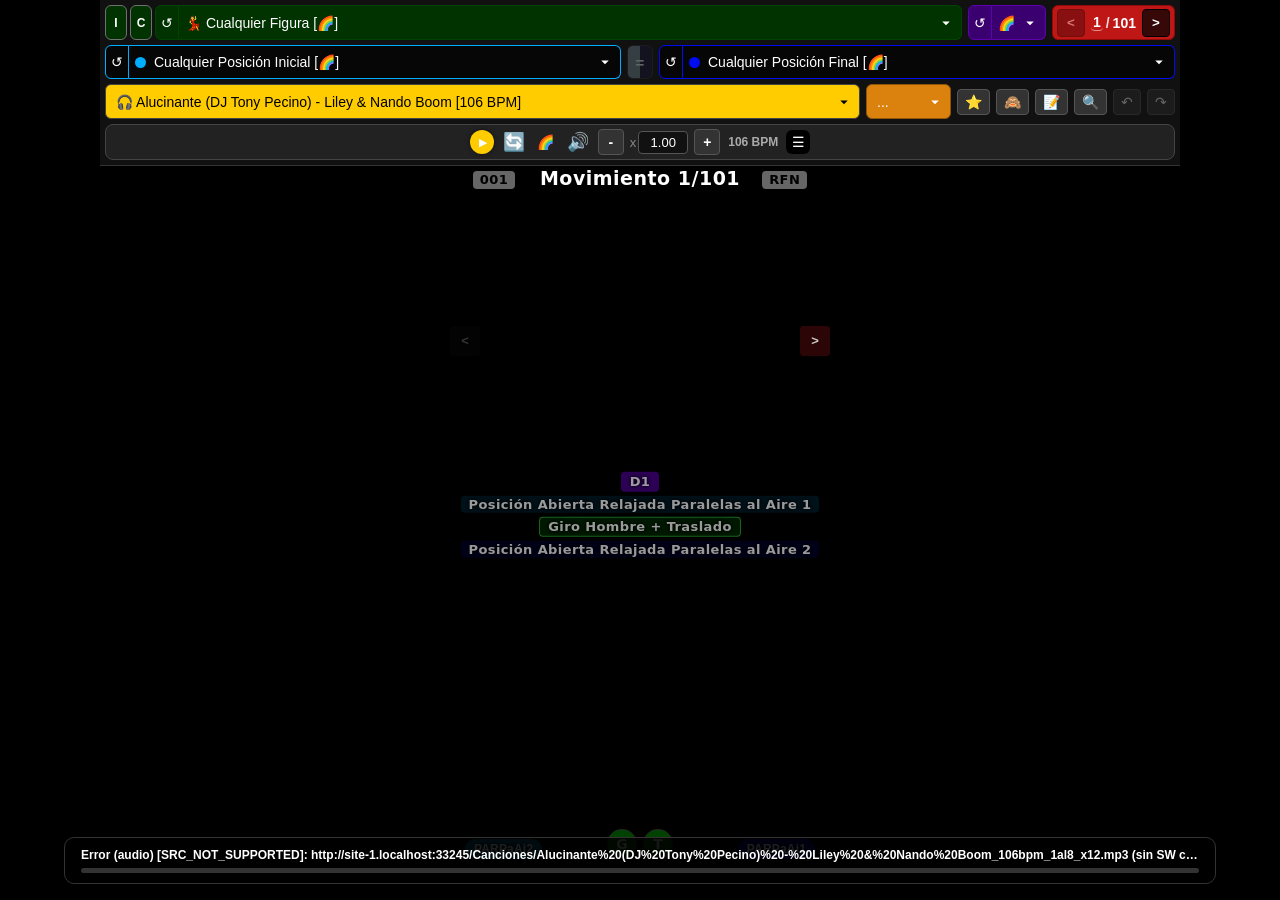
==== commit 4aa6c677: "Subida forzada directa automatizada" ====
--- a/index.html
+++ b/index.html
@@ -11,7 +11,7 @@
     <link rel="manifest" href="manifest.json">
     <link rel="icon" href="icon-192.png" type="image/png">
     <link rel="apple-touch-icon" href="icon-192.png">
-    <link rel="stylesheet" href="style.css?v=87">
+    <link rel="stylesheet" href="style.css?v=88">
 </head>
 <body>
 
@@ -93,6 +93,7 @@
                     <div class="fav-list-manage-row">
                         <button class="fav-mini-btn" id="fav-list-new-btn" title="Nueva lista de favoritos">+</button>
                         <button class="fav-mini-btn" id="fav-list-rename-btn" title="Renombrar la lista seleccionada">✎</button>
+                        <button class="fav-mini-btn" id="fav-list-save-filtered-btn" title="Guardar todos los Movimientos del filtro actual en una lista nueva">💾</button>
                         <button class="fav-mini-btn" id="fav-list-delete-btn" title="Eliminar la lista seleccionada">🗑</button>
                     </div>
                     <div class="dropdown-list" id="fav-list-list"></div>
@@ -203,6 +204,6 @@
         <div id="offline-cache-track"><div id="offline-cache-bar"></div></div>
     </div>
 
-    <script src="script.js?v=67"></script>
+    <script src="script.js?v=68"></script>
 </body>
 </html>
--- a/style.css
+++ b/style.css
@@ -591,10 +591,10 @@
 .fav-star-btn.in-list::after {
     content: '';
     position: absolute;
-    left: 15%;
-    right: 15%;
+    left: 30%;
+    right: 30%;
     bottom: 3px;
-    height: 2px;
+    height: 1px;
     background-color: #ffffff;
     border-radius: 1px;
     pointer-events: none;
@@ -626,17 +626,18 @@
     background-color: #3a3a3a;
 }
 
-/* Nota personal del movimiento actual, mostrada DENTRO del video mismo,
-   pegada al borde inferior (debajo de las flechas de Posición Inicial/
-   Final, ver .pos-swap-btn más abajo), con fondo blanco y letra negra para
-   que se lea como un cartelito pegado, no como parte del video. Oculta por
-   completo cuando el movimiento actual no tiene ninguna nota guardada. */
+/* Nota personal del movimiento actual, mostrada DENTRO del video mismo:
+   centrada horizontalmente igual que el cartel de Posición Final (ver
+   .figure-center-overlay / .info-badge-posfin), pero más abajo que él, sin
+   quedar pegada al borde inferior del video. Fondo blanco y letra negra
+   para que se lea como un cartelito aparte, no como parte del video. Oculta
+   por completo cuando el movimiento actual no tiene ninguna nota guardada. */
 #figure-note-display {
     display: none;
     position: absolute;
-    left: 0;
-    right: 0;
-    bottom: 0;
+    left: 50%;
+    top: 67%;
+    transform: translateX(-50%);
     z-index: 25;
     background-color: #ffffff;
     color: #000000;
@@ -644,15 +645,14 @@
     font-weight: 600;
     line-height: 1.3;
     text-align: center;
-    padding: 6px 10px;
-    max-height: 30%;
+    padding: 5px 10px;
+    border-radius: 6px;
+    max-width: 80%;
+    max-height: 20%;
     overflow-y: auto;
-    box-shadow: 0 -2px 6px rgba(0, 0, 0, 0.5);
+    box-shadow: 0 0 6px rgba(0, 0, 0, 0.5);
 }
 #figure-note-display.visible { display: block; }
-/* Con la nota visible, las flechas de Posición Inicial/Final suben para no
-   quedar tapadas por el cartelito blanco. */
-.video-center-wrapper.has-note .pos-swap-btn { bottom: 38px; }
 
 /* Debajo de la lista seleccionada (la que tiene fondo naranja), sus Figuras
    guardadas se listan anidadas, con sangría, para que se note que "cuelgan"
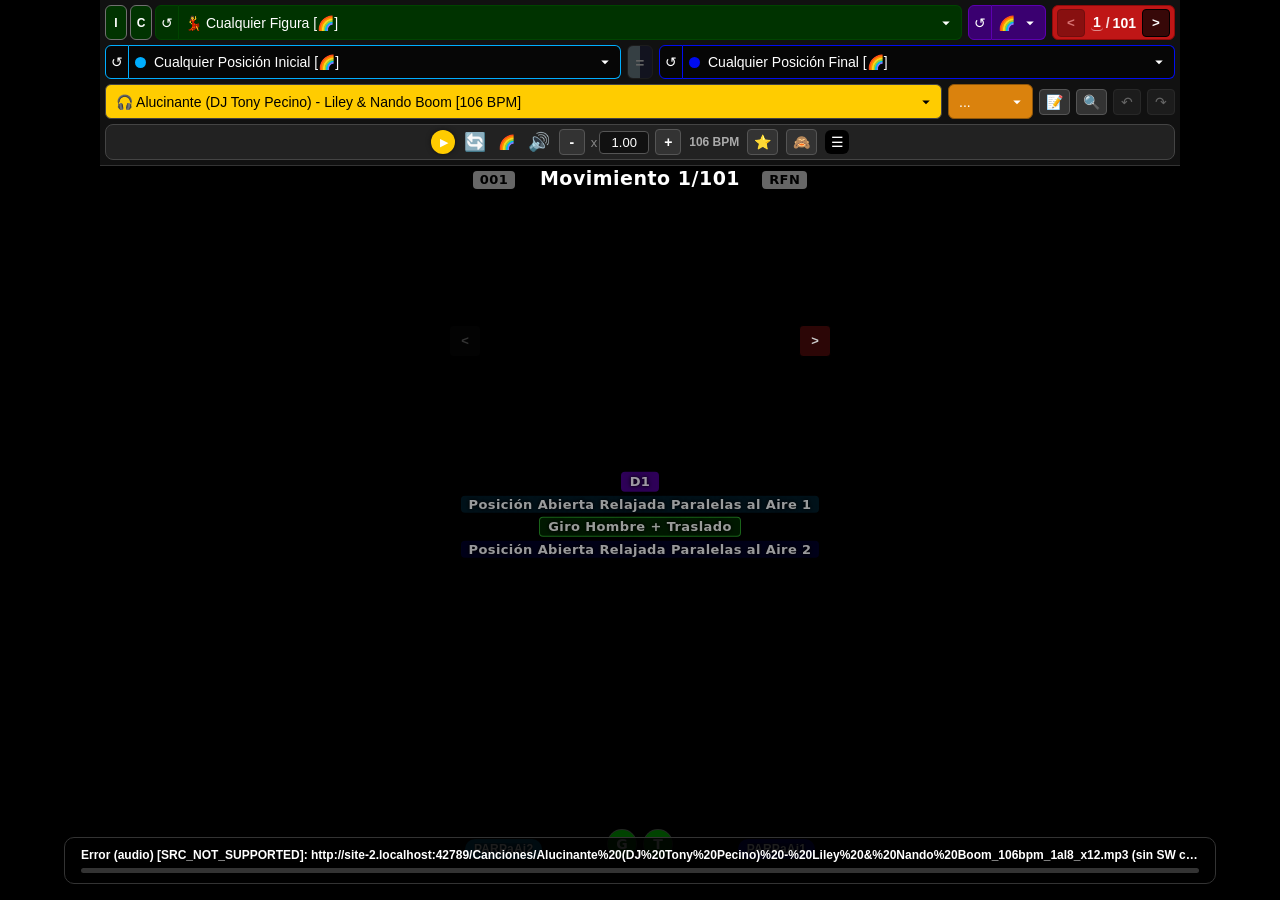
==== commit ff1bdbaa: "Subida forzada directa automatizada" ====
--- a/index.html
+++ b/index.html
@@ -11,7 +11,7 @@
     <link rel="manifest" href="manifest.json">
     <link rel="icon" href="icon-192.png" type="image/png">
     <link rel="apple-touch-icon" href="icon-192.png">
-    <link rel="stylesheet" href="style.css?v=88">
+    <link rel="stylesheet" href="style.css?v=89">
 </head>
 <body>
 
@@ -93,14 +93,12 @@
                     <div class="fav-list-manage-row">
                         <button class="fav-mini-btn" id="fav-list-new-btn" title="Nueva lista de favoritos">+</button>
                         <button class="fav-mini-btn" id="fav-list-rename-btn" title="Renombrar la lista seleccionada">✎</button>
-                        <button class="fav-mini-btn" id="fav-list-save-filtered-btn" title="Guardar todos los Movimientos del filtro actual en una lista nueva">💾</button>
+                        <button class="fav-mini-btn" id="fav-list-save-filtered-btn" title="Guardar todos los Movimientos del filtro actual en una lista (nueva o existente)" disabled>💾</button>
                         <button class="fav-mini-btn" id="fav-list-delete-btn" title="Eliminar la lista seleccionada">🗑</button>
                     </div>
                     <div class="dropdown-list" id="fav-list-list"></div>
                 </div>
             </div>
-            <button class="history-btn fav-star-btn" id="fav-add-current-btn" title="Agregar la Figura actual a la lista seleccionada (B)">⭐</button>
-            <button class="history-btn hide-star-btn" id="fig-hide-current-btn" title="Ocultar el movimiento actual (O)">🙈</button>
             <button class="history-btn note-btn" id="fig-note-btn" title="Anotar una nota para el movimiento actual (N)">📝</button>
             <div class="movsearch-container" id="movsearch-container">
                 <button class="history-btn" id="movsearch-btn" title="Buscar Movimiento por código (L)">🔍</button>
@@ -131,6 +129,8 @@
                 </div>
                 <span id="calc-bpm-label">--- BPM</span>
             </div>
+            <button class="history-btn fav-star-btn" id="fav-add-current-btn" title="Agregar la Figura actual a la lista seleccionada (B)">⭐</button>
+            <button class="history-btn hide-star-btn" id="fig-hide-current-btn" title="Ocultar el movimiento actual (O)">🙈</button>
             <div class="menu-container" id="menu-container">
                 <button id="menu-btn" class="menu-btn" title="Más opciones">☰</button>
                 <div class="menu-options" id="menu-options-panel">
@@ -204,6 +204,6 @@
         <div id="offline-cache-track"><div id="offline-cache-bar"></div></div>
     </div>
 
-    <script src="script.js?v=68"></script>
+    <script src="script.js?v=69"></script>
 </body>
 </html>
--- a/style.css
+++ b/style.css
@@ -577,6 +577,8 @@
     transition: filter 0.15s;
 }
 .fav-mini-btn:hover { filter: brightness(1.4); border-color: #ff8f00; color: #ff8f00; }
+.fav-mini-btn:disabled { opacity: 0.35; cursor: default; }
+.fav-mini-btn:disabled:hover { filter: none; border-color: #555; color: #ccc; }
 
 .fav-star-btn { flex-shrink: 0; color: #ff8f00; border-color: #555555; font-size: 14px; position: relative; }
 .fav-star-btn:active:not(:disabled) { filter: brightness(1.6); }
@@ -626,6 +628,17 @@
     background-color: #3a3a3a;
 }
 
+/* Ícono de la lupa, de la nota, de la estrella y de ocultar: mismo padding
+   horizontal acotado a 6px (en vez del 7px que traen por defecto de
+   .history-btn), para que los cuatro queden parejos entre sí. */
+#movsearch-btn,
+.note-btn,
+.fav-star-btn,
+.hide-star-btn {
+    padding-left: 6px;
+    padding-right: 6px;
+}
+
 /* Nota personal del movimiento actual, mostrada DENTRO del video mismo:
    centrada horizontalmente igual que el cartel de Posición Final (ver
    .figure-center-overlay / .info-badge-posfin), pero más abajo que él, sin
@@ -639,7 +652,7 @@
     top: 67%;
     transform: translateX(-50%);
     z-index: 25;
-    background-color: #ffffff;
+    background-color: rgba(255, 255, 255, 0.18);
     color: #000000;
     font-size: 12px;
     font-weight: 600;
@@ -650,7 +663,7 @@
     max-width: 80%;
     max-height: 20%;
     overflow-y: auto;
-    box-shadow: 0 0 6px rgba(0, 0, 0, 0.5);
+    box-shadow: 0 0 6px rgba(0, 0, 0, 0.35);
 }
 #figure-note-display.visible { display: block; }
 
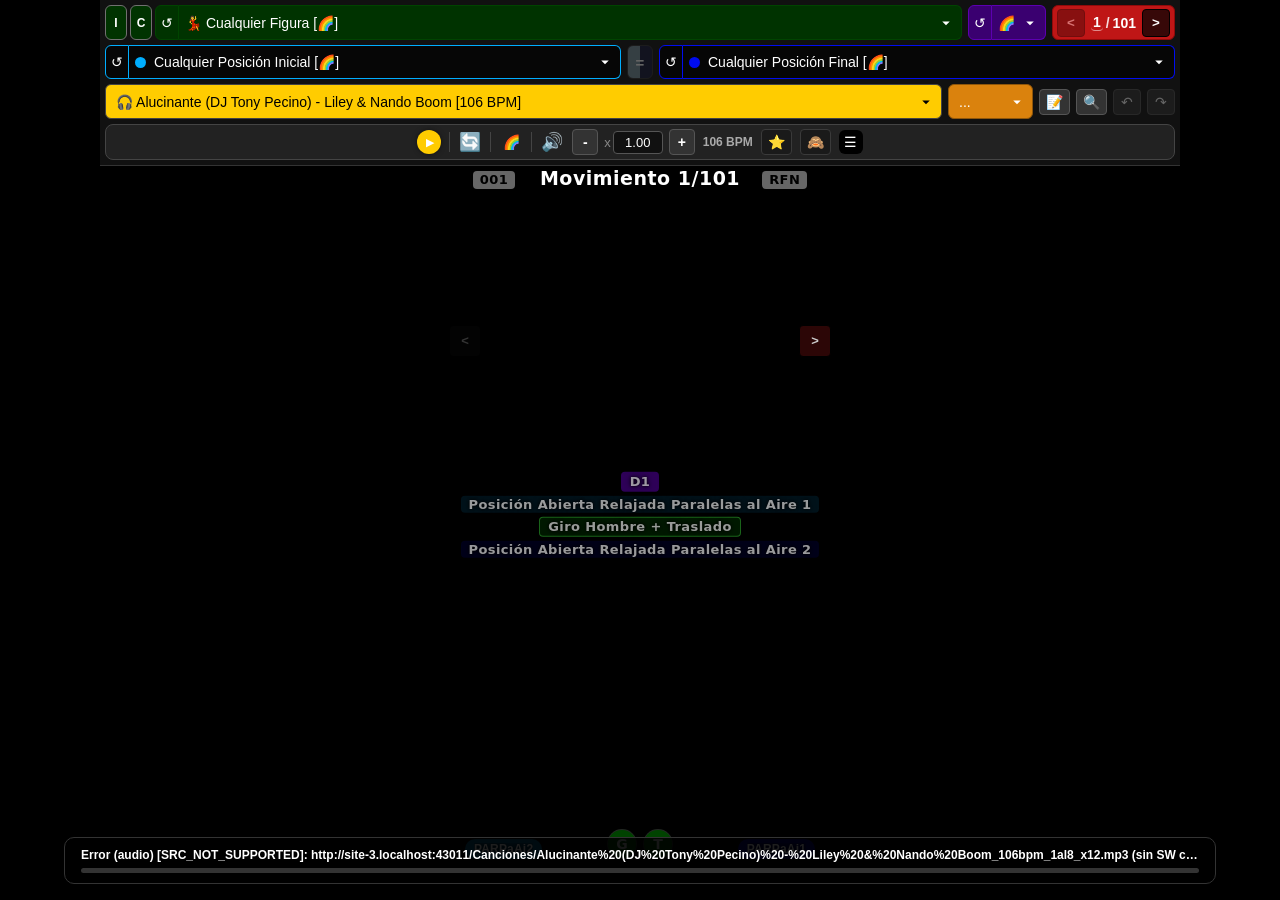
==== commit 63c4c272: "Subida forzada directa automatizada" ====
--- a/index.html
+++ b/index.html
@@ -11,7 +11,7 @@
     <link rel="manifest" href="manifest.json">
     <link rel="icon" href="icon-192.png" type="image/png">
     <link rel="apple-touch-icon" href="icon-192.png">
-    <link rel="stylesheet" href="style.css?v=89">
+    <link rel="stylesheet" href="style.css?v=90">
 </head>
 <body>
 
@@ -113,19 +113,22 @@
 
         <div class="controls-box">
             <button id="play-btn" class="btn-yellow" title="Reproducir (Espacio)">
-                <span id="play-icon" class="icon-play">▶</span>
+                <span id="play-icon" class="icon-play" title="Reproducir (Espacio)">▶</span>
             </button>
+            <span class="control-divider"></span>
             <button id="refresh-btn" class="action-btn" title="Reiniciar (R)">🔄</button>
+            <span class="control-divider"></span>
             <button id="controls-reset-btn" class="controls-reset-btn" title="Reiniciar Todos los Filtros (F)">🌈</button>
+            <span class="control-divider"></span>
             <button id="mute-btn" class="action-btn" title="Silenciar (M)">🔊</button>
             <div class="slow-container">
                 <div class="rate-wrapper">
-                    <span class="rate-btn" id="rate-minus">-</span>
+                    <span class="rate-btn" id="rate-minus" title="Bajar la velocidad (-)">-</span>
                     <span class="rate-input-box">
                         <span class="rate-prefix">x</span>
                         <input type="number" id="rate-input" value="1.00" step="0.01" min="0.01" max="3.00" title="Velocidad (+ / -)">
                     </span>
-                    <span class="rate-btn" id="rate-plus">+</span>
+                    <span class="rate-btn" id="rate-plus" title="Subir la velocidad (+)">+</span>
                 </div>
                 <span id="calc-bpm-label">--- BPM</span>
             </div>
@@ -151,11 +154,11 @@
                     <div class="menu-item" id="menu-hotkeys-item">
                         <span class="menu-item-label">⌨️ Ver atajos de teclado</span>
                     </div>
+                    <div class="menu-item" id="menu-import-item" title="Pegá un texto exportado antes para restaurar tus favoritos, tus Figuras ocultas y tus notas">
+                        <span class="menu-item-label">⬇️ Importar mis favoritos, ocultos y notas</span>
+                    </div>
                     <div class="menu-item" id="menu-export-item" title="Genera un texto copiable con tus favoritos, tus Figuras ocultas y tus notas, para guardarlo como respaldo">
                         <span class="menu-item-label">⬆️ Exportar mis favoritos, ocultos y notas</span>
-                    </div>
-                    <div class="menu-item" id="menu-import-item" title="Pegá un texto exportado antes para restaurar tus favoritos, tus Figuras ocultas y tus notas">
-                        <span class="menu-item-label">⬇️ Importar mis favoritos, ocultos y notas</span>
                     </div>
                     <div class="menu-item" id="menu-clear-cache-item" title="Borra todo lo guardado (incluido el modo avión) y recarga la última versión">
                         <span class="menu-item-label">🧹 Borrar caché y actualizar</span>
@@ -204,6 +207,6 @@
         <div id="offline-cache-track"><div id="offline-cache-bar"></div></div>
     </div>
 
-    <script src="script.js?v=69"></script>
+    <script src="script.js?v=70"></script>
 </body>
 </html>
--- a/style.css
+++ b/style.css
@@ -580,7 +580,7 @@
 .fav-mini-btn:disabled { opacity: 0.35; cursor: default; }
 .fav-mini-btn:disabled:hover { filter: none; border-color: #555; color: #ccc; }
 
-.fav-star-btn { flex-shrink: 0; color: #ff8f00; border-color: #555555; font-size: 14px; position: relative; }
+.fav-star-btn { flex-shrink: 0; color: #ff8f00; background-color: #1a1a1a; border-color: #3a3a3a; font-size: 14px; position: relative; }
 .fav-star-btn:active:not(:disabled) { filter: brightness(1.6); }
 /* Ya guardada en la lista activa: fondo/borde resaltados (mismo amarillo
    que usa el 📝 cuando el movimiento actual ya tiene una nota, para que
@@ -603,10 +603,11 @@
 }
 
 /* Botón 🙈 (al lado del ⭐): oculta/muestra el movimiento actual de toda la
-   navegación normal (paginación, flechas, grilla). Mismo look que el ⭐,
-   pero en gris (neutro) y resaltado en rojo cuando el movimiento actual
-   YA está oculto (un nuevo click lo restablece). */
-.hide-star-btn { flex-shrink: 0; color: #bbbbbb; border-color: #555555; font-size: 14px; }
+   navegación normal (paginación, flechas, grilla). Mismo look que el ⭐
+   (caja con fondo y borde propios, distintos de los de #rate-minus/
+   #rate-plus), pero en gris (neutro) y resaltado en rojo cuando el
+   movimiento actual YA está oculto (un nuevo click lo restablece). */
+.hide-star-btn { flex-shrink: 0; color: #bbbbbb; background-color: #1a1a1a; border-color: #3a3a3a; font-size: 14px; }
 .hide-star-btn:active:not(:disabled) { filter: brightness(1.6); }
 .hide-star-btn.active { background-color: #5a0c0c; border-color: #ff5252; color: #ff8a80; }
 
@@ -777,6 +778,15 @@
     border-radius: 8px;
     padding: 4px 10px;
     gap: 8px;
+}
+
+/* Barra divisora vertical entre los botones principales del reproductor
+   (▶/■, 🔄, 🌈), para separarlos visualmente entre sí. */
+.control-divider {
+    width: 1px;
+    height: 20px;
+    background-color: #444444;
+    flex-shrink: 0;
 }
 
 #play-btn {
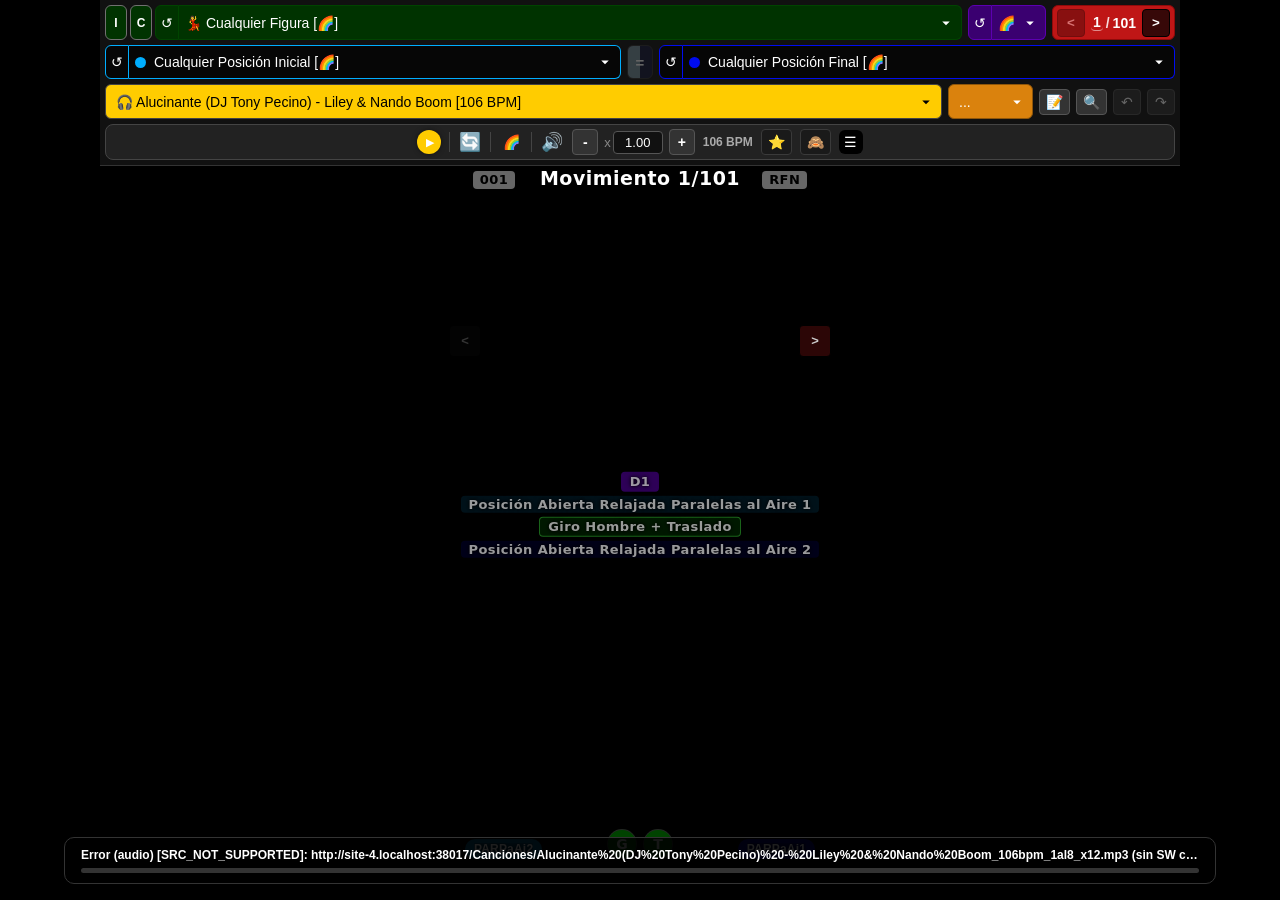
==== commit a4f41ba8: "Subida forzada directa automatizada" ====
--- a/index.html
+++ b/index.html
@@ -11,7 +11,7 @@
     <link rel="manifest" href="manifest.json">
     <link rel="icon" href="icon-192.png" type="image/png">
     <link rel="apple-touch-icon" href="icon-192.png">
-    <link rel="stylesheet" href="style.css?v=90">
+    <link rel="stylesheet" href="style.css?v=91">
 </head>
 <body>
 
@@ -207,6 +207,6 @@
         <div id="offline-cache-track"><div id="offline-cache-bar"></div></div>
     </div>
 
-    <script src="script.js?v=70"></script>
+    <script src="script.js?v=71"></script>
 </body>
 </html>
--- a/style.css
+++ b/style.css
@@ -660,7 +660,6 @@
     line-height: 1.3;
     text-align: center;
     padding: 5px 10px;
-    border-radius: 6px;
     max-width: 80%;
     max-height: 20%;
     overflow-y: auto;
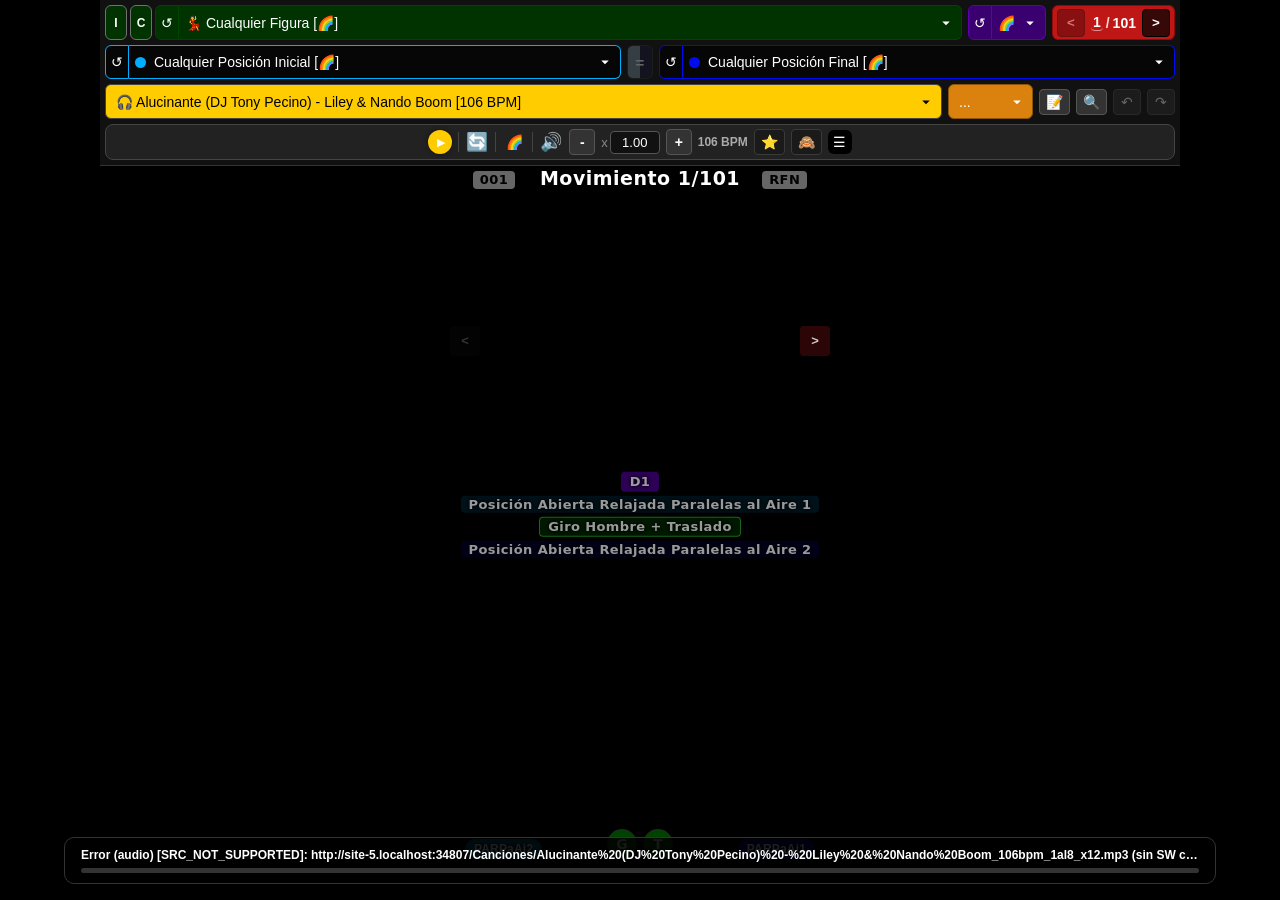
==== commit d7e44ca0: "Subida forzada directa automatizada" ====
--- a/index.html
+++ b/index.html
@@ -11,7 +11,7 @@
     <link rel="manifest" href="manifest.json">
     <link rel="icon" href="icon-192.png" type="image/png">
     <link rel="apple-touch-icon" href="icon-192.png">
-    <link rel="stylesheet" href="style.css?v=91">
+    <link rel="stylesheet" href="style.css?v=92">
 </head>
 <body>
 
@@ -207,6 +207,6 @@
         <div id="offline-cache-track"><div id="offline-cache-bar"></div></div>
     </div>
 
-    <script src="script.js?v=71"></script>
+    <script src="script.js?v=72"></script>
 </body>
 </html>
--- a/style.css
+++ b/style.css
@@ -519,7 +519,26 @@
     color: #ffffff;
     background-image: url("data:image/svg+xml;charset=UTF-8,%3Csvg xmlns='http://www.w3.org/2000/svg' viewBox='0 0 24 24' fill='white'%3E%3Cpath d='M7 10l5 5 5-5z'/%3E%3C/svg%3E");
 }
-#fav-list-options-panel { right: auto; width: min(340px, 92vw); }
+/* A diferencia de los demás desplegables (que ocupan el mismo ancho que su
+   propio botón), este panel es más ancho que su botón angosto de 85px, así
+   que en vez de colgar de "position: absolute" pegado a ese botón (lo que
+   podía empujarlo fuera de la pantalla según en qué parte de la fila
+   quedara el botón, y el overflow:hidden del body lo recortaba), usa
+   "position: fixed" anclado por su lado DERECHO al lado derecho del botón
+   (igual que el desplegable de Posición Final, que también arranca desde
+   la derecha), así siempre entra completo sin importar dónde esté el botón,
+   pero abriéndose hacia la izquierda en vez de centrarse en la pantalla.
+   Tanto la posición horizontal (right) como la vertical (top) se calculan
+   en JS, pegada justo debajo del botón (ver posicionarFavListPanel). */
+#fav-list-options-panel {
+    position: fixed;
+    top: 0;
+    left: auto;
+    right: 0;
+    transform: none;
+    margin-top: 0;
+    width: min(340px, 92vw);
+}
 #fav-list-list .dropdown-item.fav-list-item.selected { background-color: #da820d; color: #ffffff; font-weight: bold; }
 #fav-list-list .dropdown-item.fav-list-item:hover { background-color: #a8670c; }
 #fav-list-list .dropdown-item.kbd-highlight { background-color: #a8670c; }
@@ -776,7 +795,7 @@
     border: 1px solid #444;
     border-radius: 8px;
     padding: 4px 10px;
-    gap: 8px;
+    gap: 6px;
 }
 
 /* Barra divisora vertical entre los botones principales del reproductor
@@ -917,7 +936,7 @@
 }
 .menu-item-toggle.active .menu-item-check { visibility: visible; }
 
-.slow-container { display: flex; align-items: center; gap: 8px; }
+.slow-container { display: flex; align-items: center; gap: 6px; }
 .rate-wrapper { display: flex; align-items: center; gap: 6px; }
 .rate-input-box { display: flex; align-items: center; gap: 2px; }
 .rate-prefix { color: #888888; font-size: 13px; pointer-events: none; line-height: 1; flex-shrink: 0; }
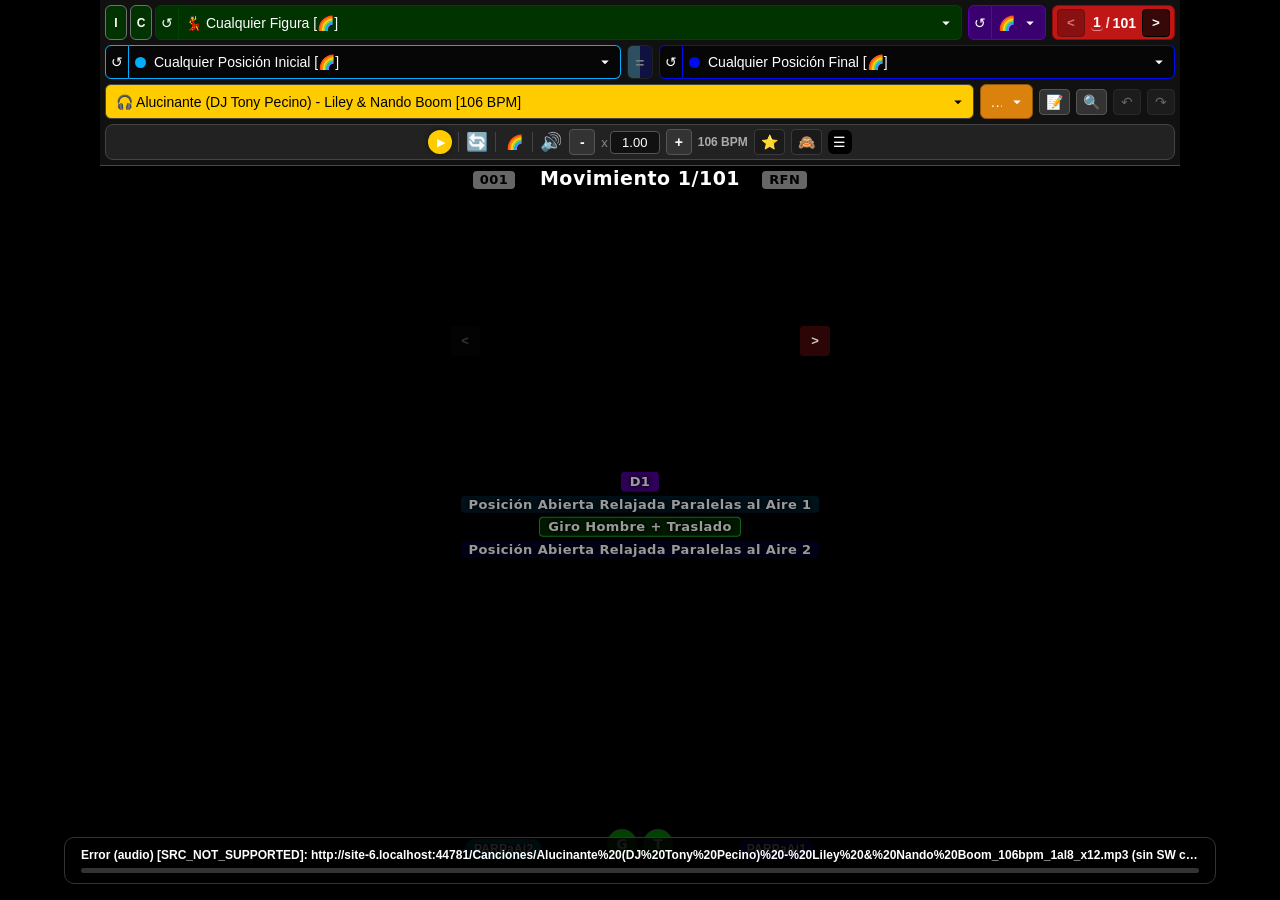
==== commit 60ed4bbf: "Subida forzada directa automatizada" ====
--- a/index.html
+++ b/index.html
@@ -11,7 +11,7 @@
     <link rel="manifest" href="manifest.json">
     <link rel="icon" href="icon-192.png" type="image/png">
     <link rel="apple-touch-icon" href="icon-192.png">
-    <link rel="stylesheet" href="style.css?v=92">
+    <link rel="stylesheet" href="style.css?v=99">
 </head>
 <body>
 
@@ -101,9 +101,9 @@
             </div>
             <button class="history-btn note-btn" id="fig-note-btn" title="Anotar una nota para el movimiento actual (N)">📝</button>
             <div class="movsearch-container" id="movsearch-container">
-                <button class="history-btn" id="movsearch-btn" title="Buscar Movimiento por código (L)">🔍</button>
+                <button class="history-btn" id="movsearch-btn" title="Buscar Movimiento por código o texto libre en Dificultad/Posición/Figura (L)">🔍</button>
                 <div class="movsearch-options" id="movsearch-options-panel">
-                    <input type="text" class="dropdown-search" id="movsearch-search" placeholder="🔍 Buscar por código (ej. ART)...">
+                    <input type="text" class="dropdown-search" id="movsearch-search" placeholder="🔍 Código (ART) o texto libre...">
                     <div class="dropdown-list" id="movsearch-list"></div>
                 </div>
             </div>
@@ -160,6 +160,9 @@
                     <div class="menu-item" id="menu-export-item" title="Genera un texto copiable con tus favoritos, tus Figuras ocultas y tus notas, para guardarlo como respaldo">
                         <span class="menu-item-label">⬆️ Exportar mis favoritos, ocultos y notas</span>
                     </div>
+                    <div class="menu-item" id="menu-clear-favs-item" title="Borra tus listas de favoritos, tus Figuras ocultas y tus notas guardadas en este dispositivo (no afecta el modo avión descargado)">
+                        <span class="menu-item-label">🗑️ Borrar mis favoritos, ocultos y notas</span>
+                    </div>
                     <div class="menu-item" id="menu-clear-cache-item" title="Borra todo lo guardado (incluido el modo avión) y recarga la última versión">
                         <span class="menu-item-label">🧹 Borrar caché y actualizar</span>
                     </div>
@@ -207,6 +210,6 @@
         <div id="offline-cache-track"><div id="offline-cache-bar"></div></div>
     </div>
 
-    <script src="script.js?v=72"></script>
+    <script src="script.js?v=75"></script>
 </body>
 </html>
--- a/style.css
+++ b/style.css
@@ -10,6 +10,14 @@
     overflow: hidden;
     font-family: sans-serif;
     color: white;
+    /* Nada acá es texto para leer/copiar: es una app de botones y controles,
+       así que se desactiva la selección de texto (y el menú nativo de
+       "Copiar / Compartir / Seleccionar todo / Buscar en la Web" que
+       aparecía, por ejemplo, al tocar sostenido sobre el número de
+       velocidad) en toda la interfaz. */
+    user-select: none;
+    -webkit-user-select: none;
+    -webkit-touch-callout: none;
 }
 
 @media (min-width: 1081px) {
@@ -47,6 +55,18 @@
     .controls-box {
         width: 100%;
         justify-content: center;
+    }
+
+    /* En pantallas grandes (desktop/tablet), el menú de listas de
+       favoritos usa sus propios anchos fijos (distintos de los que se usan
+       en celular): uno cuando todavía no hay ninguna lista creada, y otro
+       más ancho cuando ya hay alguna (ver .has-lists, la clase que agrega
+       actualizarEtiquetaFavLista en script.js). */
+    #fav-list-dropdown-container {
+        flex: 0 0 53px;
+    }
+    #fav-list-dropdown-container.has-lists {
+        flex: 0 0 70px;
     }
 }
 
@@ -245,6 +265,25 @@
     box-shadow: inset 0 0 0 2px rgba(255, 255, 255, 0.85);
 }
 
+/* Ítem "🔎 Todas las que contengan..." que encabeza los desplegables
+   buscables de Figura / Posición Inicial / Posición Final cuando hay texto
+   tipeado: aplica ese texto como filtro de "texto libre" (agrupa todos los
+   valores que lo contengan) en vez de tener que elegir uno exacto. */
+.dropdown-item-texto-libre {
+    font-style: italic;
+    color: #ffd54a;
+    background-color: rgba(255, 213, 74, 0.08);
+    border-bottom: 1px solid #555 !important;
+}
+.dropdown-item-texto-libre:hover {
+    background-color: rgba(255, 213, 74, 0.18);
+}
+.dropdown-item-texto-libre.selected {
+    background-color: rgba(255, 213, 74, 0.28) !important;
+    color: #ffffff !important;
+    font-weight: bold;
+}
+
 #fig-options-panel .dropdown-search:focus { border: 1px solid #004400; }
 #fig-options-panel .dropdown-item.selected { background-color: #003300; color: #ffffff; font-weight: bold; }
 #song-options-panel .dropdown-search:focus { border-color: #ffcc00; }
@@ -329,7 +368,7 @@
 #ui-panel {
     flex: 0 0 auto;
     background: #111;
-    border-bottom: 1px solid #333;
+    border-bottom: 1px solid #40484A;
     /* display: flex; */
     justify-content: center;
     align-items: center;
@@ -387,16 +426,28 @@
     display: flex;
     align-items: center;
     justify-content: center;
-    opacity: 0.35;
-    filter: grayscale(85%);
+    opacity: 0.45;
+    filter: grayscale(55%);
     transition: filter 0.15s, opacity 0.15s;
 }
-.pos-igual-btn:hover { filter: grayscale(85%) brightness(1.3); }
+.pos-igual-btn:hover { filter: grayscale(55%) brightness(1.3); }
 .pos-igual-btn.active {
     opacity: 1;
     filter: none;
+    border-color: #564e4e;
 }
 .pos-igual-btn.active:hover { filter: brightness(1.15); }
+/* Inhabilitado (ver actualizarEstadoBotonPosIgual): activarlo ahora mismo no
+   dejaría ningún Movimiento visible con los demás filtros ya puestos. Usa el
+   mismo aspecto apagado que tenía ANTES el estado "disponible" (más oscuro
+   que el "disponible" de arriba, pero sin llegar a quedar casi invisible),
+   y sin reaccionar al hover/tap. */
+.pos-igual-btn:disabled {
+    opacity: 0.35;
+    filter: grayscale(85%);
+    cursor: default;
+    pointer-events: none;
+}
 
 #posini-dropdown-container .dropdown-selected {
     background-color: #060606;
@@ -471,23 +522,49 @@
    patrón que el menú ☰: botón + panel absoluto que se abre debajo. */
 .movsearch-container {position: relative;flex-shrink: 0;/* padding-top: 1px; *//* padding-bottom: 3px; *//* height: 34px; *//* font-size: 22px; */}
 
+/* "position: fixed" anclado por su lado DERECHO al lado derecho del botón
+   (calculado en JS por posicionarMovsearchPanel), igual patrón que
+   #fav-list-options-panel: así el panel de 320px de ancho siempre entra
+   completo en la pantalla y se abre hacia la izquierda, en vez de salirse
+   por el borde derecho cuando el botón queda cerca de ese borde (como
+   pasaba con el viejo "left: 0" relativo al botón angosto). */
 .movsearch-options {
     display: none;
-    position: absolute;
-    top: 100%;
-    left: 0;
-    margin-top: 6px;
+    position: fixed;
+    top: 0;
+    left: auto;
+    right: 0;
+    margin-top: 0;
     background-color: #222;
     border: 1px solid #444;
     border-radius: 6px;
     z-index: 150;
     box-shadow: 0 4px 12px rgba(0,0,0,0.8);
-    width: 240px;
+    width: min(320px, 92vw);
     max-height: 350px;
     flex-direction: column;
     overflow: hidden;
 }
 #movsearch-list .dropdown-item.selected { background-color: #003300; color: #ffffff; font-weight: bold; }
+
+/* Ítems del buscador de Movimiento: código arriba (como antes) + una
+   segunda línea, más chica y apagada, con Posición Inicial → Figura →
+   Posición Final, para orientar cuando el resultado vino de una búsqueda
+   por texto libre y no por código. */
+.movsearch-item-code {
+    font-size: 14px;
+}
+.movsearch-item-dif {
+    color: #c084fc;
+    font-weight: bold;
+}
+.movsearch-item-desc {
+    margin-top: 3px;
+    font-size: 11px;
+    line-height: 1.35;
+    color: #aaaaaa;
+    white-space: normal;
+}
 
 /* Botones de Deshacer (↶) / Rehacer (↷) de filtros, mismo estilo que los
    botones de orden A-Z / BPM de al lado, deshabilitados (grisados) cuando
@@ -511,7 +588,10 @@
    (mismo color ya usado en la app para A-Z/BPM activo) como representativo
    de esta función. Al lado, un botón ⭐ SUELTO (no despliega nada): guarda
    la Figura actual en la lista que esté seleccionada en el menú. */
-#fav-list-dropdown-container {min-width: 0;width: 85px;max-width: 85px;flex: 0 0 85px;}
+#fav-list-dropdown-container {min-width: 0;width: 85px;max-width: 85px;flex: 0 0 53px;}
+/* Con al menos una lista creada, el botón muestra nombre + cantidad (más
+   texto que el "..." por defecto), así que se le da más ancho. */
+#fav-list-dropdown-container.has-lists {flex: 0 0 70px;}
 #fav-list-dropdown-container .dropdown-selected {
     height: 35px;
     background-color: #da820d;
@@ -1019,6 +1099,11 @@
     width: 398px;
     height: 698px;
     position: relative;
+    /* Deja que el navegador siga manejando el gesto vertical (scroll/pull),
+       pero no el horizontal: ese lo captura nuestro propio swipe (ver
+       script.js) en vez de que el navegador dispare, por ejemplo, un
+       "volver atrás" nativo con el mismo arrastre. */
+    touch-action: pan-y;
 }
 
 .video-center {
@@ -1027,6 +1112,7 @@
     position: relative;
     background: #000;
     overflow: hidden;
+    will-change: transform;
 }
 
 /* Flechitas < > para cambiar de Movimiento, ancladas más arriba en el video
@@ -1098,9 +1184,29 @@
     color: #ffffff !important;
     text-shadow: 0 0 4px rgba(0, 0, 0, 0.9), 0 0 8px rgba(0, 0, 0, 0.75);
 }
+/* Mismo efecto hover/active que .figura-circle y los carteles de
+   .figure-center-overlay (.info-badge): al pasar el mouse se resaltan
+   (opacity 1 + un poco más de brillo) y al tocarlos/clickearlos se
+   iluminan todavía más. */
 @media (hover: hover) {
-    .pos-swap-btn:hover { opacity: 1; }
-}
+    .pos-swap-btn:hover { opacity: 1; filter: brightness(1.35); }
+}
+.pos-swap-btn:active { filter: brightness(1.6); }
+
+/* Inhabilitado: no hay Posición (con nombre propio) para encadenar, o
+   encadenarla dejaría 0 Movimientos por culpa de otro filtro ya activo (ver
+   swapEncadenarDisponible en script.js). Gris, sin brillo al tocar/pasar el
+   mouse, y con cursor de "no permitido". */
+.pos-swap-btn:disabled {
+    background-color: rgba(120, 120, 120, 0.45) !important;
+    opacity: 0.55;
+    cursor: not-allowed;
+    box-shadow: none;
+}
+@media (hover: hover) {
+    .pos-swap-btn:disabled:hover { opacity: 0.55; filter: none; }
+}
+.pos-swap-btn:disabled:active { filter: none; }
 
 /* Círculos verdes clickeables: uno por cada "parte" de la Figura del video
    actual (una sola si es singular, varias si es compuesta "A + B", ver
@@ -1687,25 +1793,12 @@
     color: #ddd;
     line-height: 1.3;
 }
-/* ================= FORZAR SIEMPRE VERTICAL (celular) =================
-   Si el celular se gira a horizontal, no queremos que la app se reacomode:
-   tiene que seguir viéndose exactamente igual que en vertical. Como los
-   media query normales sólo saben de ancho/alto reales (no de "orientación
-   declarada"), el truco es rotar visualmente toda la página -90° cuando el
-   propio navegador reporta orientación horizontal en una pantalla de
-   celular (alto real chico, <= 500px, para no afectar tablets/iPad que sí
-   tienen su propio layout de escritorio a partir de 1081px de ancho). El
-   html rotado intercambia sus propias width/height (100vh/100vw) para que
-   todo el layout interno se siga calculando como si fuera vertical. */
-@media screen and (orientation: landscape) and (max-height: 500px) {
-    html {
-        transform: rotate(-90deg);
-        transform-origin: left top;
-        width: 100vh;
-        height: 100vw;
-        overflow: hidden;
-        position: absolute;
-        top: 100%;
-        left: 0;
-    }
-}
+/* ================= (antes: truco CSS de forzar vertical al girar el
+   celular) =================
+   Ese truco de "contra-rotar" toda la página con transform:rotate(-90deg)
+   se sacó porque se veía roto en algunos celulares. Ahora el bloqueo de
+   orientación se pide directamente al navegador desde script.js
+   (bloquearOrientacionVertical, vía Screen Orientation API), sin tocar el
+   CSS. Donde esa API no esté soportada, el celular simplemente rota como
+   cualquier página normal.
+*/
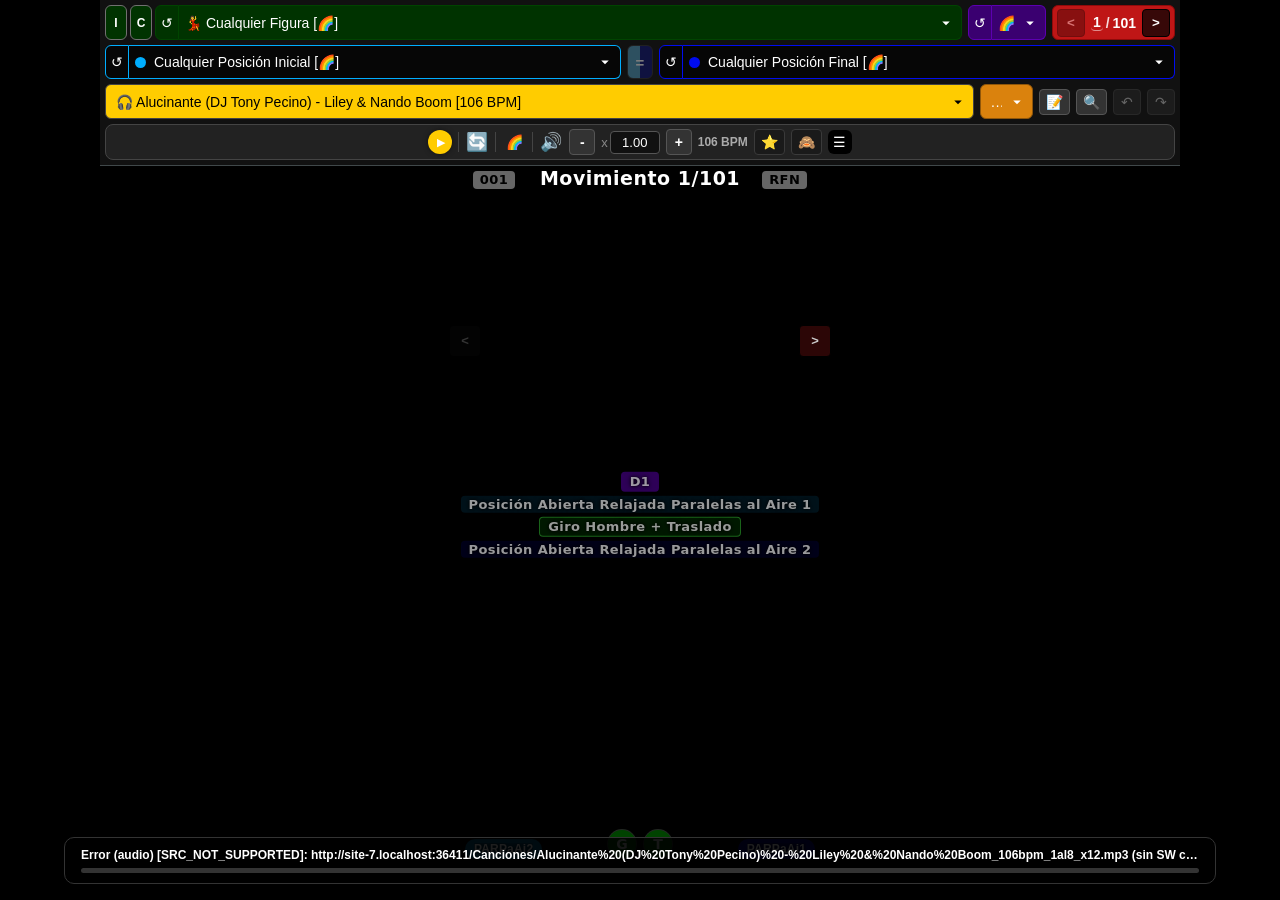
==== commit 91b95f94: "Subida forzada directa automatizada" ====
--- a/index.html
+++ b/index.html
@@ -11,7 +11,7 @@
     <link rel="manifest" href="manifest.json">
     <link rel="icon" href="icon-192.png" type="image/png">
     <link rel="apple-touch-icon" href="icon-192.png">
-    <link rel="stylesheet" href="style.css?v=99">
+    <link rel="stylesheet" href="style.css?v=101">
 </head>
 <body>
 
@@ -103,7 +103,7 @@
             <div class="movsearch-container" id="movsearch-container">
                 <button class="history-btn" id="movsearch-btn" title="Buscar Movimiento por código o texto libre en Dificultad/Posición/Figura (L)">🔍</button>
                 <div class="movsearch-options" id="movsearch-options-panel">
-                    <input type="text" class="dropdown-search" id="movsearch-search" placeholder="🔍 Código (ART) o texto libre...">
+                    <input type="text" class="dropdown-search" id="movsearch-search" placeholder="🔍 Buscar código identificador o texto libre">
                     <div class="dropdown-list" id="movsearch-list"></div>
                 </div>
             </div>
@@ -210,6 +210,6 @@
         <div id="offline-cache-track"><div id="offline-cache-bar"></div></div>
     </div>
 
-    <script src="script.js?v=75"></script>
+    <script src="script.js?v=80"></script>
 </body>
 </html>
--- a/style.css
+++ b/style.css
@@ -554,6 +554,12 @@
 .movsearch-item-code {
     font-size: 14px;
 }
+.movsearch-item-numero {
+    color: #999999;
+}
+.movsearch-item-letras {
+    color: #ff9800;
+}
 .movsearch-item-dif {
     color: #c084fc;
     font-weight: bold;
@@ -562,8 +568,28 @@
     margin-top: 3px;
     font-size: 11px;
     line-height: 1.35;
-    color: #aaaaaa;
+    color: #ffffff;
     white-space: normal;
+}
+/* Mismos colores que el resto de la app usa para cada dimensión (celeste =
+   Posición Inicial, azul = Posición Final, verde = Figura — este último
+   igual que .fav-item-figura en la lista de Favoritos). El azul de Posición
+   Final usa un tono más claro que el "azul" de otros elementos (bordes,
+   fondos) porque ESE tono (#000CF0), en texto chico sobre el gris oscuro
+   del panel, se leía muy poco: acá se prioriza el contraste por sobre el
+   match exacto de color. Las flechas "→" (y, en la línea de arriba, el
+   guión "-") no llevan clase propia: quedan en blanco por herencia, tal
+   como .movsearch-item-desc y .movsearch-item-code lo dejan por defecto.
+   Sin clase para pos "vacío" (etiquetaPosMov ya resuelve el "---" como
+   texto normal dentro del span de color que le toque). */
+.movsearch-item-posini {
+    color: #00AEFF;
+}
+.movsearch-item-figura {
+    color: #4caf50;
+}
+.movsearch-item-posfin {
+    color: #6c8cff;
 }
 
 /* Botones de Deshacer (↶) / Rehacer (↷) de filtros, mismo estilo que los
@@ -717,6 +743,14 @@
 .note-btn { flex-shrink: 0; color: #bbbbbb; border-color: #555555; font-size: 14px; }
 .note-btn:active:not(:disabled) { filter: brightness(1.6); }
 .note-btn.active { background-color: #4a3b00; border-color: #ffd54f; color: #ffe082; }
+
+/* Ícono de la lupa (buscador de Movimiento, 🔍/L): resaltado en celeste
+   cuando hay una búsqueda de texto libre aplicada (ver
+   filterMovSearchTexto / actualizarEstadoBotonMovSearch), para que se note
+   de un vistazo que la Lupa tiene algo cargado sin tener que abrirla —
+   mismo tipo de resalte que usan ⭐/🙈/📝, en un color propio para no
+   confundirse con esos ni con el filtro de Figura. */
+#movsearch-btn.active { background-color: #00343d; border-color: #0f9faf; color: #0f9faf; }
 
 /* El ícono de la lupa (buscar Movimiento por código), el de Ocultar
    Movimiento (🙈), el de Anotar Nota (📝) y el de Agregar la Figura actual
